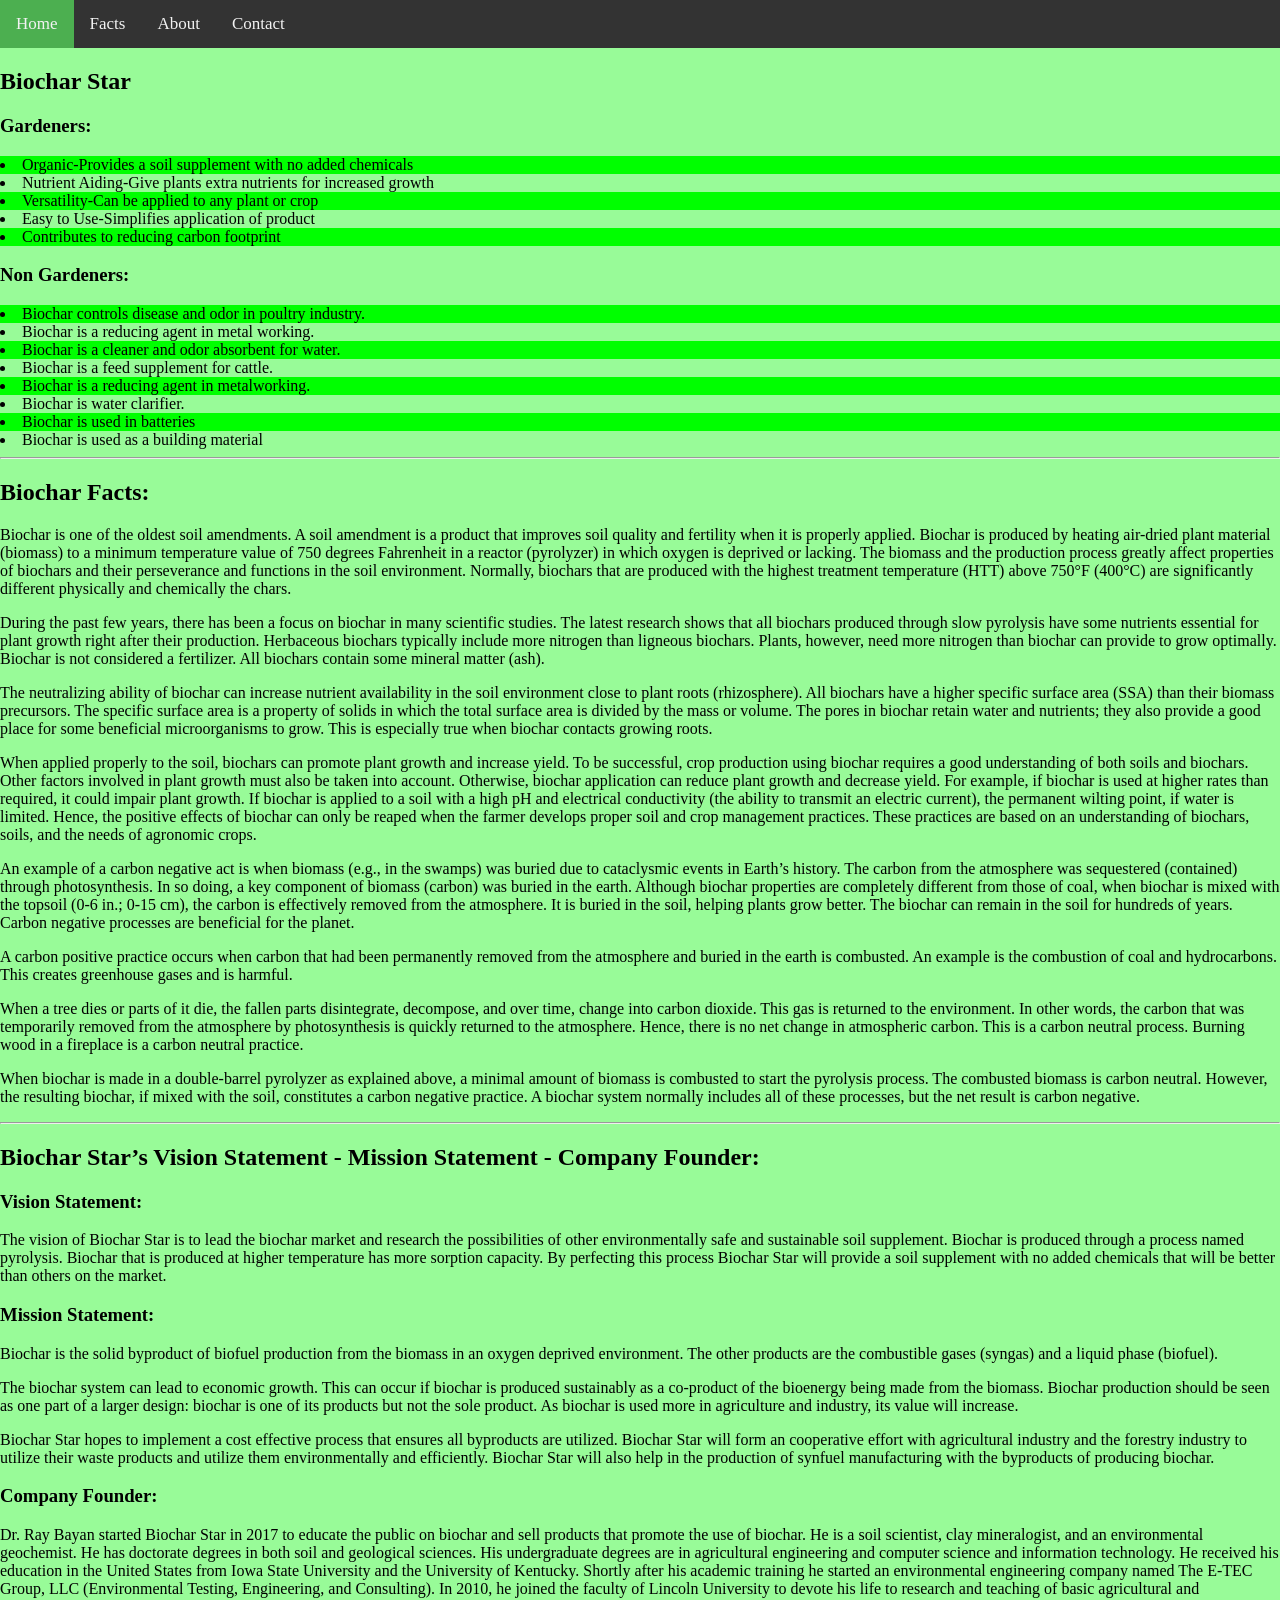
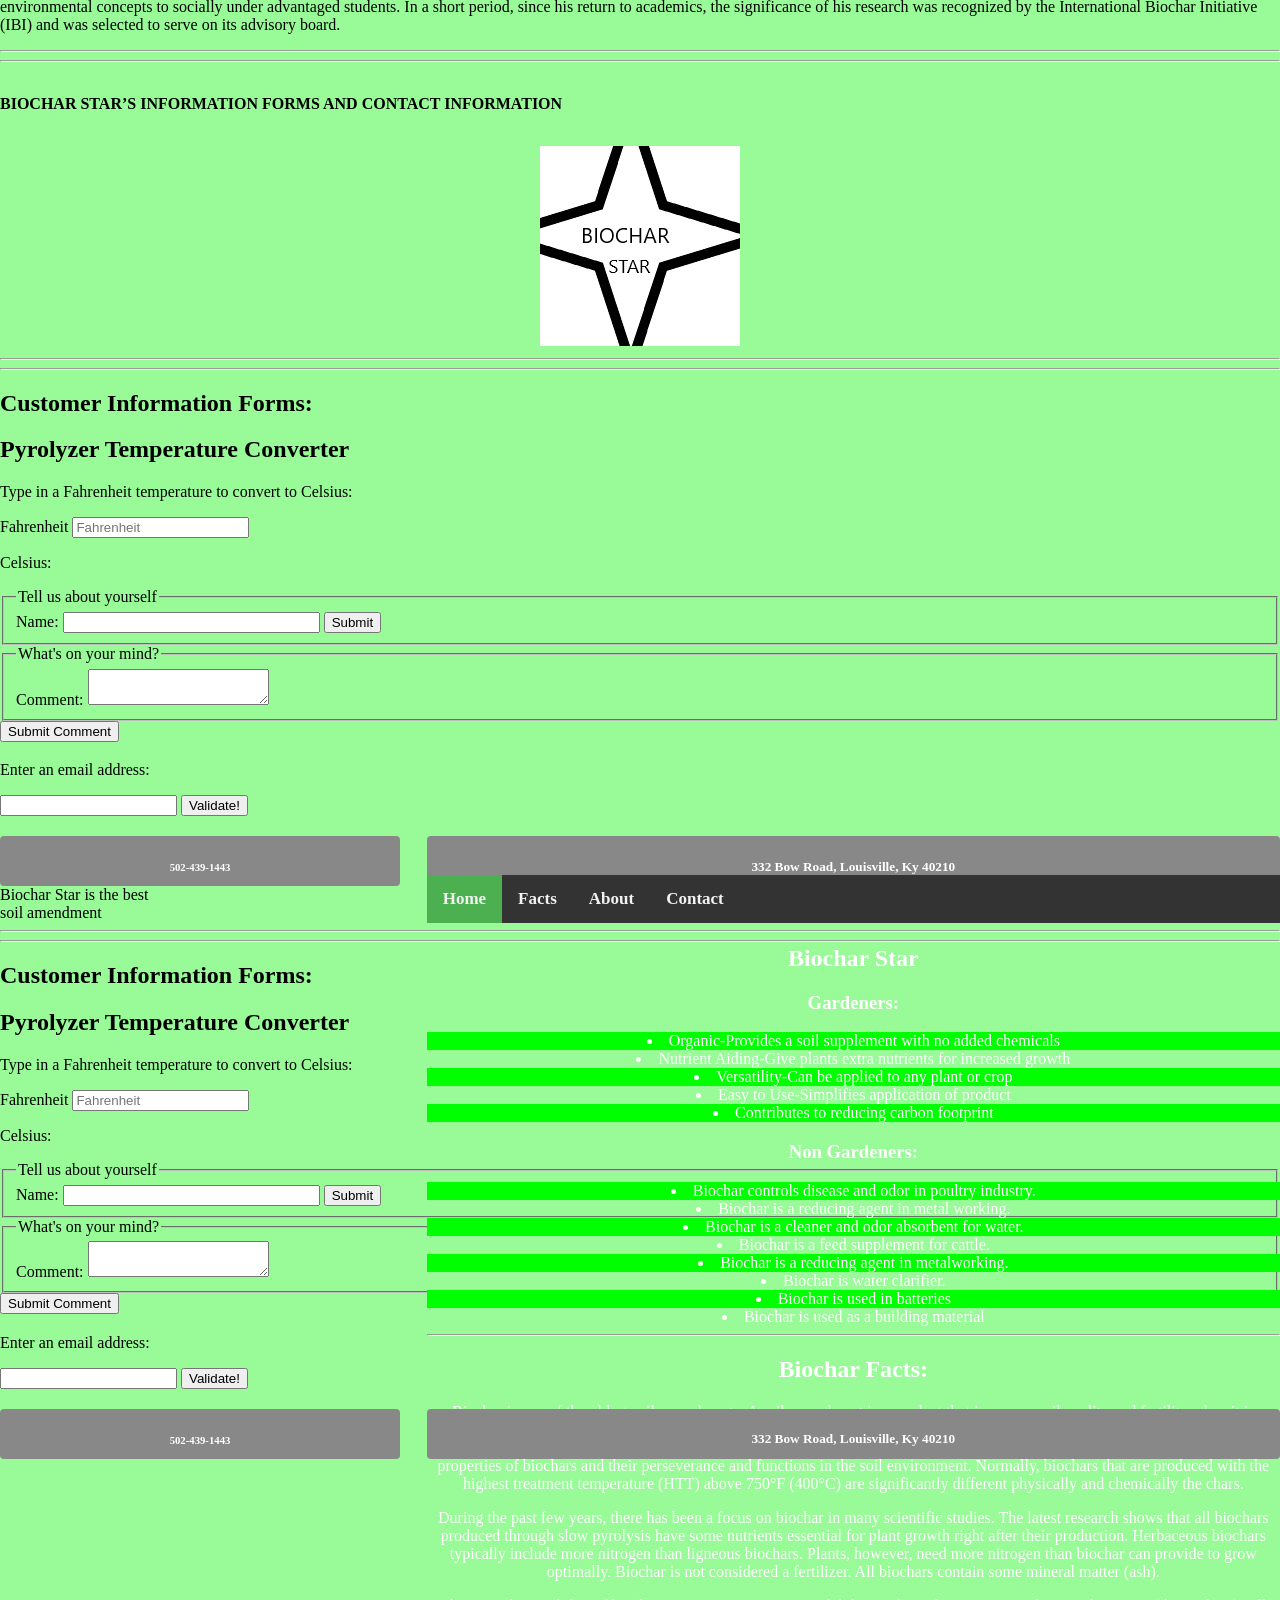
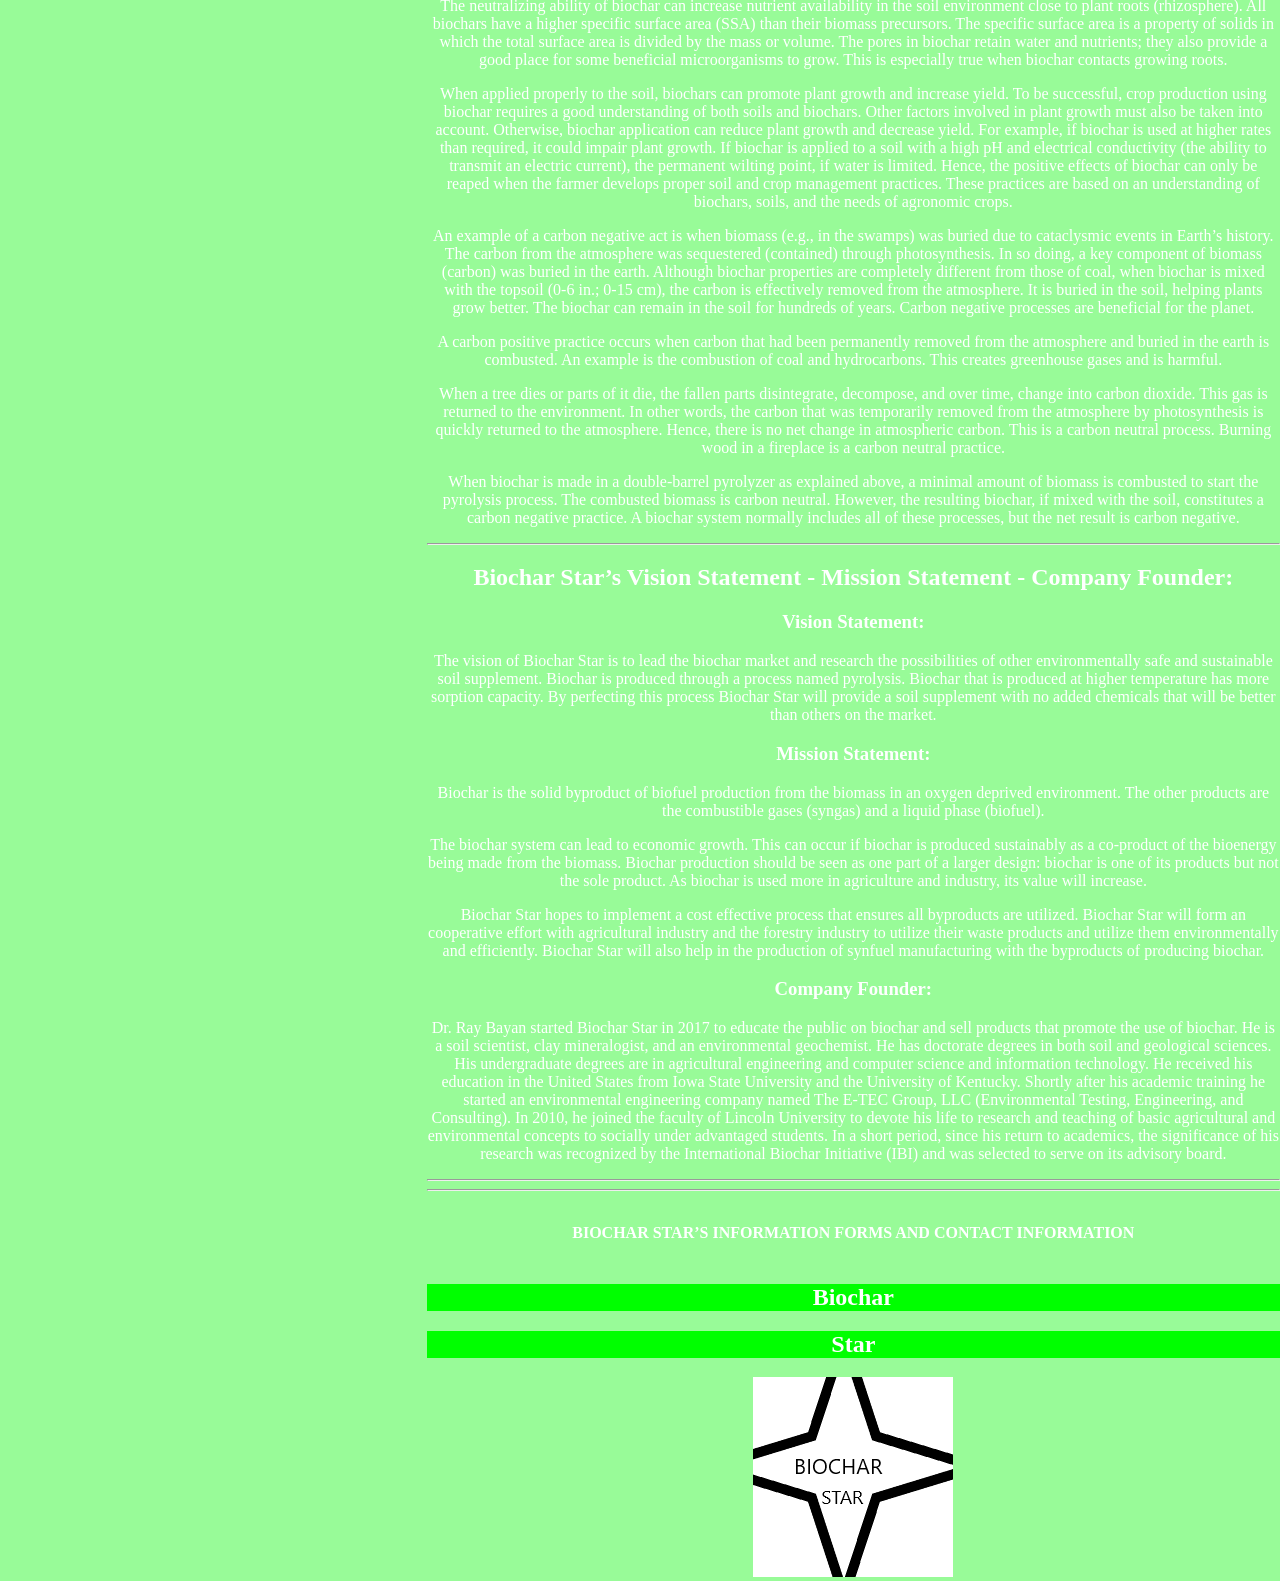
==== index.html @ 2ff05226 "Update index.html" ====
<!DOCTYPE html>
<html>
<!Simple font was selected to meet accessibility guidelines>
    <meta charset="utf-8">
    <meta name="viewport" content="width=device-width, initial-scale=1.0">
  <title>Biochar Star</title>
   <link rel="stylesheet" href="https://use.fontawesome.com/releases/v5.6.3/css/all.css" integrity="sha384-UHRtZLI+pbxtHCWp1t77Bi1L4ZtiqrqD80Kn4Z8NTSRyMA2Fd33n5dQ8lWUE00s/" crossorigin="anonymous">
<link rel="stylesheet" href="css/main.css">
  </head>
 <body>

<!Navgiation bar that is responsive to mobile and desktop>
<div class="topnav" id="myTopnav">
  <a href="#home" class="active">Home</a>
  <a href="#facts">Facts</a>
  <a href="#about">About</a> 
  <a href="#contact">Contact</a><a href="javascript:void(0);" class="icon" onclick="myFunction()">
    <i class="fa fa-bars"></i>
</a>
</div>

  <h2>Biochar Star</h2>
      <h3>Gardeners:</h3>
      <li> Organic-Provides a soil supplement with no added chemicals </li>


      <li> Nutrient Aiding-Give plants extra nutrients for increased growth </li>


      <li> Versatility-Can be applied to any plant or crop </li>


      <li> Easy to Use-Simplifies application of product </li>

      <li>Contributes to reducing carbon footprint </li>

 <h3>Non Gardeners:</h3>
    <li> Biochar controls disease and odor in poultry industry.</li>
    <li>Biochar is a reducing agent in metal working.</li> 
<li>Biochar is a cleaner and odor absorbent for water. </li>


      <li> Biochar is a feed supplement for cattle.</li>


      <li> Biochar is a reducing agent in metalworking. </li>


      <li> Biochar is  water clarifier.  </li>

      <li> Biochar is used in batteries </li>    
  <li> Biochar is used  as a building material </li>


        
    <hr> </hr>
  
        
<h2>Biochar Facts:</h2>

<!My website is an education website so it is more text oriented. Css was used more sparingly in certain parts of the webpage>

<p>Biochar is one of the oldest soil amendments. A soil amendment is a product that improves soil
quality and fertility when it is properly applied. Biochar is produced by heating air-dried plant
material (biomass) to a minimum temperature value of 750 degrees Fahrenheit in a reactor
(pyrolyzer) in which oxygen is deprived or lacking. The biomass and the production process
greatly affect properties of biochars and their perseverance and functions in the soil environment.
Normally, biochars that are produced with the highest treatment temperature (HTT) above 750°F
(400°C) are significantly different physically and chemically the chars.</p>

<p>During the past few years, there has been a focus on biochar in many scientific studies. The latest
research shows that all biochars produced through slow pyrolysis have some nutrients essential
for plant growth right after their production. Herbaceous biochars typically include more
nitrogen than ligneous biochars. Plants, however, need more nitrogen than biochar can provide to
grow optimally. Biochar is not considered a fertilizer. All biochars contain some mineral matter (ash). </p>



<p>The neutralizing ability of biochar can increase nutrient availability in the soil environment close
to plant roots (rhizosphere). All biochars have a higher specific surface area (SSA) than their
biomass precursors. The specific surface area is a property of solids in which the total surface
area is divided by the mass or volume. The pores in biochar retain water and nutrients; they also
provide a good place for some beneficial microorganisms to grow. This is especially true when
biochar contacts growing roots. </p>



<p>When applied properly to the soil, biochars can promote plant growth and increase yield. To be successful, crop production using
biochar requires a good understanding of both soils and biochars. Other factors involved in plant
growth must also be taken into account. Otherwise, biochar application can reduce plant growth
and decrease yield. For example, if biochar is used at higher rates than required, it could impair
plant growth. If biochar is applied to a soil with a high pH and electrical conductivity (the ability
to transmit an electric current), the permanent wilting point,
if water is limited. Hence, the positive effects of biochar can only be reaped when the farmer
develops proper soil and crop management practices. These practices are based on an
understanding of biochars, soils, and the needs of agronomic crops. </p>



<p>An example of a carbon negative act is when biomass (e.g., in the swamps) was buried due to
cataclysmic events in Earth’s history. The carbon from the atmosphere was sequestered
(contained) through photosynthesis. In so doing, a key component of biomass (carbon) was
buried in the earth. Although biochar properties are completely different from those of coal,
when biochar is mixed with the topsoil (0-6 in.; 0-15 cm), the carbon is effectively removed from
the atmosphere. It is buried in the soil, helping plants grow better. The biochar can remain in the
soil for hundreds of years. Carbon negative processes are beneficial for the planet. </p>



<p>A carbon positive practice occurs when carbon that had been permanently removed from the
atmosphere and buried in the earth is combusted. An example is the combustion of coal and
hydrocarbons. This creates greenhouse gases and is harmful. </p>



<p>When a tree dies or parts of it die, the fallen parts disintegrate, decompose, and over time,
change into carbon dioxide. This gas is returned to the environment. In other words, the carbon
that was temporarily removed from the atmosphere by photosynthesis is quickly returned to the
atmosphere. Hence, there is no net change in atmospheric carbon. This is a carbon neutral
process. Burning wood in a fireplace is a carbon neutral practice. </p>


<p> When biochar is made in a double-barrel pyrolyzer as explained above, a minimal amount of biomass is combusted to start
the pyrolysis process. The combusted biomass is carbon neutral. However, the resulting biochar,
if mixed with the soil, constitutes a carbon negative practice. 
A biochar system normally includes all of these processes, but the net result is carbon negative. </p>
<hr> </hr>      
<h2>Biochar Star’s Vision Statement - Mission Statement - Company Founder:</h2>
<p>
<h3>Vision Statement:</h3>
         <p> The vision of Biochar Star is to lead the biochar market and research the possibilities of other environmentally safe and sustainable soil supplement. Biochar is produced through a process named pyrolysis.  Biochar that is produced at higher temperature has more sorption capacity. By perfecting this process Biochar Star will provide a soil supplement with no added chemicals that will be better than others on the market. </p> 

                                      <h3>Mission Statement:</h3>
<p>Biochar is the solid byproduct of biofuel production from the biomass in an oxygen deprived
environment. The other products are the combustible gases (syngas) and a liquid phase (biofuel).
<p>The biochar system can lead to economic growth. This can occur if biochar is produced
sustainably as a co-product of the bioenergy being made from the biomass. Biochar production
should be seen as one part of a larger design: biochar is one of its products but not the sole
product. As biochar is used more in agriculture and industry, its value will increase.  </p>  Biochar Star hopes to implement a cost effective process that ensures all byproducts are utilized.  Biochar Star will form an cooperative effort with agricultural industry and the forestry industry to utilize their waste products and utilize them environmentally and efficiently. Biochar Star will also help in the production of synfuel manufacturing with the byproducts of producing biochar. 
</p>


<h3> Company Founder: </h3>
<p>Dr. Ray Bayan started Biochar Star in
          2017 to educate the public on biochar and sell products that promote the use of biochar.
  He is a soil scientist, clay mineralogist, and an environmental
          geochemist. He has doctorate degrees in both soil and geological sciences. His
          undergraduate degrees are in agricultural engineering and computer science
          and information technology. He received his education in the United States
          from Iowa State University and the University of Kentucky. Shortly after his
          academic training he started an environmental engineering company named
          The E-TEC Group, LLC (Environmental Testing, Engineering, and Consulting). In
          2010, he joined the faculty of Lincoln University to devote his life to research
          and teaching of basic agricultural and environmental concepts to socially under advantaged students.
          In a short period, since his return to academics, the
          significance of his research was recognized by the International Biochar
          Initiative (IBI) and was selected to serve on its advisory board.  </p>
                                                           
<hr> </hr>
<hr></hr>

<!Simple logo was designed in paint specifically to comply with best practices accessibility guidelines >
<h1><strong>BIOCHAR STAR’S INFORMATION FORMS AND CONTACT INFORMATION</strong></h1>

<div class="container"></div>
  <div class="img-container">
    <img src="img/star.png" alt="star" width=”1” height=”1”>
</div>
<hr> </hr>         
<hr> </hr>



<h2>Customer Information Forms:</h2>
      

<! The first temperature form returns the pyrolyzer temperature conversion rate so readers know the temperature ranges for biochar and is done by javascript.>


<title> Pyrolyzer Fahrenheit to Celsius Temperature Converter</title>

<h2>Pyrolyzer Temperature Converter</h2>
<p>Type in a Fahrenheit temperature to convert to Celsius:</p>

<p>
  <label>Fahrenheit</label>
  <input id="inputFahrenheit" type="number" placeholder="Fahrenheit" oninput="temperatureConverter(this.value)" onchange="temperatureConverter(this.value)">
</p>
<p>Celsius: <span id="outputCelcius"></span></p>



      <form>
<!The name form returns a greeting and name and is done javascript>

          <fieldset>
              <legend>Tell us about yourself</legend>
              
<form method="GET">
    Name: <input type="text" size="30" id="myname" onkeydown = "if (event.keyCode == 13)  document.getElementById('mybutton').click()"   />
  <input type="text" style="display: none;" />
  <button type="button" id="mybutton">Submit</button>
</form>
<div id="hellomessage"></div>

        


 <!Email  and comment verification is by jquery >


 </fieldset>

          <fieldset>
              <legend>What's on your mind?</legend>
              <label for="comment">Comment:</label>
              <textarea id="comment"></textarea>
          </fieldset>

          <button type="submit" id="commentSubmit">Submit Comment</button>

          </li>



      </form>
      <script src="https://ajax.googleapis.com/ajax/libs/jquery/2.1.1/jquery.min.js"></script>


      <script>
          
          function commentSubmit() {
              const $result2 = $("#result2");
              $result2.text("");
              $result2.text("Your comment was submitted and is pending approval.");
              $result2.css("color", "green");
              

              return false;
          }

          $("#commentSubmit").on("click", commentSubmit);
      </script>


      <h2 id='result2'></h2>

      <form>
          <p>Enter an email address:</p>
          <input id='email'>
          <button type='submit' id='validate'>Validate!</button>
      </form>

      <h2 id='result'></h2>
      <script>
          function validateEmail(email) {
              const re = /^(([^<>()[\]\\.,;:\s@\"]+(\.[^<>()[\]\\.,;:\s@\"]+)*)|(\".+\"))@((\[[0-9]{1, 3}\.[0-9]{1, 3}\.[0-9]{1, 3}\.[0-9]{1, 3}\])|(([a-zA-Z\-0-9]+\.)+[a-zA-Z]{2,}))$/;
              return re.test(email);
          }

          function validate() {
              const $result = $("#result");
              const email = $("#email").val();
              $result.text("");

              if (validateEmail(email)) {
                  $result.text(email + " is valid :)");
                  $result.css("color", "green");
              } else {
                  if (email == "") {
                      $result.text("Please enter an email.");
                      $result.css("color", "red");
                  }
                  else {
                      $result.text(email + " is not a valid email :(");
                      $result.css("color", "red");
                  }
              }
              return false;
          }

          $("#validate").on("click", validate);
      </script>


<!To meet a class requirement of responsive design(media queries requirement too) of objects/wrappers, I designed the bottom of webpage with object/wrapper with content inside.>

 <div class="wrapper"></div>
  <div class="sidebar">
    <h6>  502-439-1443 </h6></div>
  <div class="content"><h5>332 Bow Road, Louisville, Ky 40210 </h5</div>   
   <script src="js/main.js"></script>       
   </body>
</html>





<!DOCTYPE html>
<html>
<!Simple font was selected to meet accessibility guidelines>
    <meta charset="utf-8">
    <meta name="viewport" content="width=device-width, initial-scale=1.0">
  <title>Biochar Star</title>
   <link rel="stylesheet" href="https://use.fontawesome.com/releases/v5.6.3/css/all.css" integrity="sha384-UHRtZLI+pbxtHCWp1t77Bi1L4ZtiqrqD80Kn4Z8NTSRyMA2Fd33n5dQ8lWUE00s/" crossorigin="anonymous">
<link rel="stylesheet" href="css/final.css">
  </head>
 <body>

<!Navgiation bar that is responsive to mobile and desktop>
<div class="topnav" id="myTopnav">
  <a href="#home" class="active">Home</a>
  <a href="#facts">Facts</a>
  <a href="#about">About</a> 
  <a href="#contact">Contact</a><a href="javascript:void(0);" class="icon" onclick="myFunction()">
    <i class="fa fa-bars"></i>
</a>
</div>

  <h2>Biochar Star</h2>
      <h3>Gardeners:</h3>
      <li> Organic-Provides a soil supplement with no added chemicals </li>


      <li> Nutrient Aiding-Give plants extra nutrients for increased growth </li>


      <li> Versatility-Can be applied to any plant or crop </li>


      <li> Easy to Use-Simplifies application of product </li>

      <li>Contributes to reducing carbon footprint </li>

 <h3>Non Gardeners:</h3>
    <li> Biochar controls disease and odor in poultry industry.</li>
    <li>Biochar is a reducing agent in metal working.</li> 
<li>Biochar is a cleaner and odor absorbent for water. </li>


      <li> Biochar is a feed supplement for cattle.</li>


      <li> Biochar is a reducing agent in metalworking. </li>


      <li> Biochar is  water clarifier.  </li>

      <li> Biochar is used in batteries </li>    
  <li> Biochar is used  as a building material </li>


        
    <hr> </hr>
  
        
<h2>Biochar Facts:</h2>

<!My website is an education website so it is more text oriented. Css was used more sparingly in certain parts of the webpage>

<p>Biochar is one of the oldest soil amendments. A soil amendment is a product that improves soil
quality and fertility when it is properly applied. Biochar is produced by heating air-dried plant
material (biomass) to a minimum temperature value of 750 degrees Fahrenheit in a reactor
(pyrolyzer) in which oxygen is deprived or lacking. The biomass and the production process
greatly affect properties of biochars and their perseverance and functions in the soil environment.
Normally, biochars that are produced with the highest treatment temperature (HTT) above 750°F
(400°C) are significantly different physically and chemically the chars.</p>

<p>During the past few years, there has been a focus on biochar in many scientific studies. The latest
research shows that all biochars produced through slow pyrolysis have some nutrients essential
for plant growth right after their production. Herbaceous biochars typically include more
nitrogen than ligneous biochars. Plants, however, need more nitrogen than biochar can provide to
grow optimally. Biochar is not considered a fertilizer. All biochars contain some mineral matter (ash). </p>



<p>The neutralizing ability of biochar can increase nutrient availability in the soil environment close
to plant roots (rhizosphere). All biochars have a higher specific surface area (SSA) than their
biomass precursors. The specific surface area is a property of solids in which the total surface
area is divided by the mass or volume. The pores in biochar retain water and nutrients; they also
provide a good place for some beneficial microorganisms to grow. This is especially true when
biochar contacts growing roots. </p>



<p>When applied properly to the soil, biochars can promote plant growth and increase yield. To be successful, crop production using
biochar requires a good understanding of both soils and biochars. Other factors involved in plant
growth must also be taken into account. Otherwise, biochar application can reduce plant growth
and decrease yield. For example, if biochar is used at higher rates than required, it could impair
plant growth. If biochar is applied to a soil with a high pH and electrical conductivity (the ability
to transmit an electric current), the permanent wilting point,
if water is limited. Hence, the positive effects of biochar can only be reaped when the farmer
develops proper soil and crop management practices. These practices are based on an
understanding of biochars, soils, and the needs of agronomic crops. </p>



<p>An example of a carbon negative act is when biomass (e.g., in the swamps) was buried due to
cataclysmic events in Earth’s history. The carbon from the atmosphere was sequestered
(contained) through photosynthesis. In so doing, a key component of biomass (carbon) was
buried in the earth. Although biochar properties are completely different from those of coal,
when biochar is mixed with the topsoil (0-6 in.; 0-15 cm), the carbon is effectively removed from
the atmosphere. It is buried in the soil, helping plants grow better. The biochar can remain in the
soil for hundreds of years. Carbon negative processes are beneficial for the planet. </p>



<p>A carbon positive practice occurs when carbon that had been permanently removed from the
atmosphere and buried in the earth is combusted. An example is the combustion of coal and
hydrocarbons. This creates greenhouse gases and is harmful. </p>



<p>When a tree dies or parts of it die, the fallen parts disintegrate, decompose, and over time,
change into carbon dioxide. This gas is returned to the environment. In other words, the carbon
that was temporarily removed from the atmosphere by photosynthesis is quickly returned to the
atmosphere. Hence, there is no net change in atmospheric carbon. This is a carbon neutral
process. Burning wood in a fireplace is a carbon neutral practice. </p>


<p> When biochar is made in a double-barrel pyrolyzer as explained above, a minimal amount of biomass is combusted to start
the pyrolysis process. The combusted biomass is carbon neutral. However, the resulting biochar,
if mixed with the soil, constitutes a carbon negative practice. 
A biochar system normally includes all of these processes, but the net result is carbon negative. </p>
<hr> </hr>      
<h2>Biochar Star’s Vision Statement - Mission Statement - Company Founder:</h2>
<p>
<h3>Vision Statement:</h3>
         <p> The vision of Biochar Star is to lead the biochar market and research the possibilities of other environmentally safe and sustainable soil supplement. Biochar is produced through a process named pyrolysis.  Biochar that is produced at higher temperature has more sorption capacity. By perfecting this process Biochar Star will provide a soil supplement with no added chemicals that will be better than others on the market. </p> 

                                      <h3>Mission Statement:</h3>
<p>Biochar is the solid byproduct of biofuel production from the biomass in an oxygen deprived
environment. The other products are the combustible gases (syngas) and a liquid phase (biofuel).
<p>The biochar system can lead to economic growth. This can occur if biochar is produced
sustainably as a co-product of the bioenergy being made from the biomass. Biochar production
should be seen as one part of a larger design: biochar is one of its products but not the sole
product. As biochar is used more in agriculture and industry, its value will increase.  </p>  Biochar Star hopes to implement a cost effective process that ensures all byproducts are utilized.  Biochar Star will form an cooperative effort with agricultural industry and the forestry industry to utilize their waste products and utilize them environmentally and efficiently. Biochar Star will also help in the production of synfuel manufacturing with the byproducts of producing biochar. 
</p>


<h3> Company Founder: </h3>
Dr. Ray Bayan started Biochar Star in
          2017 to educate the public on biochar and sell products that promote the use of biochar.
  He is a soil scientist, clay mineralogist, and an environmental
          geochemist. He has doctorate degrees in both soil and geological sciences. His
          undergraduate degrees are in agricultural engineering and computer science
          and information technology. He received his education in the United States
          from Iowa State University and the University of Kentucky. Shortly after his
          academic training he started an environmental engineering company named
          The E-TEC Group, LLC (Environmental Testing, Engineering, and Consulting). In
          2010, he joined the faculty of Lincoln University to devote his life to research
          and teaching of basic agricultural and environmental concepts to socially under advantaged students.
          In a short period, since his return to academics, the
          significance of his research was recognized by the International Biochar
          Initiative (IBI) and was selected to serve on its advisory board.  </p>
                                                           
<hr> </hr>
<hr></hr>

<!Simple log was designed in paint specifically to comply with best practices accessibility guidelines >
<h1><strong>BIOCHAR STAR’S INFORMATION FORMS AND CONTACT INFORMATION</strong></h1>
<div class="row">
  <div class="column" style="background-color:lime;">
    <h2>Biochar</h2>
    
  </div>
  <div class="column" style="background-color:lime;">
    <h2>Star</h2>
    
  </div>
 </div>

<div class="container"></div>
  <div class="img-container">
    <img src="img/star.png" alt="star" width=”1” height=”1”>
</div>
</div>


 <div class="box lg">
       Biochar Star is the best 
    </div>
      
    <div class="box md">
        soil amendment 
    </div>
<hr> </hr>         
<hr> </hr>



<h2>Customer Information Forms:</h2>
      

<! The first temperature form returns the pyrolyzer temperature conversion rate so readers know the temperature ranges for biochar and is done by javascript.>


<title> Pyrolyzer Fahrenheit to Celcius Temperature Converter</title>

<h2>Pyrolyzer Temperature Converter</h2>
<p>Type in a Fahrenheit temperature to convert to Celsius:</p>

<p>
  <label>Fahrenheit</label>
  <input id="inputFahrenheit" type="number" placeholder="Fahrenheit" oninput="temperatureConverter(this.value)" onchange="temperatureConverter(this.value)">
</p>
<p>Celsius: <span id="outputCelcius"></span></p>



      <form>
<!The name form returns a greeting and name and is done javascript>

          <fieldset>
              <legend>Tell us about yourself</legend>
              
<form method="GET">
    Name: <input type="text" size="30" id="myname" onkeydown = "if (event.keyCode == 13)  document.getElementById('mybutton').click()"   />
  <input type="text" style="display: none;" />
  <button type="button" id="mybutton">Submit</button>
</form>
<div id="hellomessage"></div>

        


 <!Email  and comment verification is by jquery >


 </fieldset>

          <fieldset>
              <legend>What's on your mind?</legend>
              <label for="comment">Comment:</label>
              <textarea id="comment"></textarea>
          </fieldset>

          <button type="submit" id="commentSubmit">Submit Comment</button>

          </li>



      </form>
      <script src="https://ajax.googleapis.com/ajax/libs/jquery/2.1.1/jquery.min.js"></script>


      <script>
          
          function commentSubmit() {
              const $result2 = $("#result2");
              $result2.text("");
              $result2.text("Your comment was submitted and is pending approval.");
              $result2.css("color", "green");
              

              return false;
          }

          $("#commentSubmit").on("click", commentSubmit);
      </script>


      <h2 id='result2'></h2>

      <form>
          <p>Enter an email address:</p>
          <input id='email'>
          <button type='submit' id='validate'>Validate!</button>
      </form>

      <h2 id='result'></h2>
      <script>
          function validateEmail(email) {
              const re = /^(([^<>()[\]\\.,;:\s@\"]+(\.[^<>()[\]\\.,;:\s@\"]+)*)|(\".+\"))@((\[[0-9]{1, 3}\.[0-9]{1, 3}\.[0-9]{1, 3}\.[0-9]{1, 3}\])|(([a-zA-Z\-0-9]+\.)+[a-zA-Z]{2,}))$/;
              return re.test(email);
          }

          function validate() {
              const $result = $("#result");
              const email = $("#email").val();
              $result.text("");

              if (validateEmail(email)) {
                  $result.text(email + " is valid :)");
                  $result.css("color", "green");
              } else {
                  if (email == "") {
                      $result.text("Please enter an email.");
                      $result.css("color", "red");
                  }
                  else {
                      $result.text(email + " is not a valid email :(");
                      $result.css("color", "red");
                  }
              }
              return false;
          }

          $("#validate").on("click", validate);
      </script>

<!To meet a class requirement of responsive design(media queries requirement too) of objects/wrappers, I designed the bottom of webpage with object/wrapper with content inside.>

 <div class="wrapper"></div>
  <div class="sidebar">
    <h6>  502-439-1443 </h6></div>
  <div class="content"><h5>332 Bow Road, Louisville, Ky 40210 </h5</div>   
   <script src="js/main.js"></script>       
   </body>
</html>
---- css/main.css ----
/* Responsive layout - Css was designed to be responsive on mobile and desktop devices.  Colors primarily gray,charcoal or black to represent biochar color, and green which represents growth.  Simple design implemented which reflects enviornmentally conscious audience.  The navigation bar is designed to change color when hovered over. It also changes from horizontal to vertical on the navigation bar.  The menu bars have to be clicked for this to happen.   */

body {background-color:
  palegreen ;
   margin: 0;
  font-family: Roman;
}

.topnav {
  overflow: hidden;
  background-color: #333;
}

.topnav a {
  float: left;
  display: block;
  color: #f2f2f2;
  text-align: center;
  padding: 14px 16px;
  text-decoration: none;
  font-size: 17px;
}

.topnav a:hover {
  background-color: #ddd;
  color: black;
}

.active {
  background-color: #4CAF50;
  color: white;
}

.topnav .icon {
  display: none;
}


  .topnav.responsive a.icon {
    position: absolute;
    right: 0;
    top: 0;
  }
  .topnav.responsive a {
    float: none;
    display: block;
    text-align: left;
  }
}


.topnav {
  overflow: hidden;
  background-color: #000;
  }



/*to meet class requirement of alternating color change in css*/
li:nth-child(2n) {
background-color: lime;
}


/*Image is centered. It is labelled in compliance with accessibility conformance and loads quickly to meet responsivity*/
.img-container {
text-align: center;
display: block;}



/*
I deliberately did not use footers so I could show  the change of dimensions of wrappers/containers to meet the class requiremnts of objects/wrappers responsive to mobile/desktop dimensions. I put the phone and address of company to just display the responsiveness.  
*/

.wrapper {
  width: 50%;
  margin: 0 auto;
}

.sidebar {
  width: 31.25%;
  margin-right: 2.08334%;
}

.content {
  width: 66.66667%;
}



.sidebar, .content {
  background: #888888;
  height: 50px;
  float: left;
  border-radius: 4px;
  color: #FFF;
  font-family: Roman;
  text-align: center;
}

h1 {
  padding: 22px 0;
  font-size: 1em;
}




    <nav class="clearfix">
      <ul class="clearfix topnav">




/*         MEDIA QUERIES are used to ensure mobile first and that website works on both mobile and desktop devices . Media querires are placed at the end to ensure accessibility to load faster    * /

@media screen and (min-width: 600px) {

  ul.main-nav {float: right;
        width: 60%;
        margin-top: -30px;
        margin-bottom: 30px;}
   

@media screen and (min-width: 1045px) {

    ul.main-nav {
        float: right;
        width: 60%;
        margin-top: -30px;
        margin-bottom: 30px;
    }

/*         MEDIA QUERIES to ensure responsive web experience for viewer    */

@media screen and (max-width: 600px) {
  .topnav a:not(:first-child) {display: none;}
  .topnav a.icon {
    float: right;
    display: block;
  }
}

@media screen and (max-width: 600px) {
  .topnav.responsive {position: relative;}
  .topnav.responsive .icon {
    position: absolute;
    right: 0;
    top: 0;
  }
@media screen and (max-width: 600px) {
  .topnav a:not(:first-child) {display: none;}
  .topnav a.icon {
    float: right;
    display: block;
  }
}

@media screen and (max-width: 600px) {
  .topnav.responsive {position: relative;}
  .topnav.responsive .icon {
    position: absolute;
    right: 0;
    top: 0;
  }
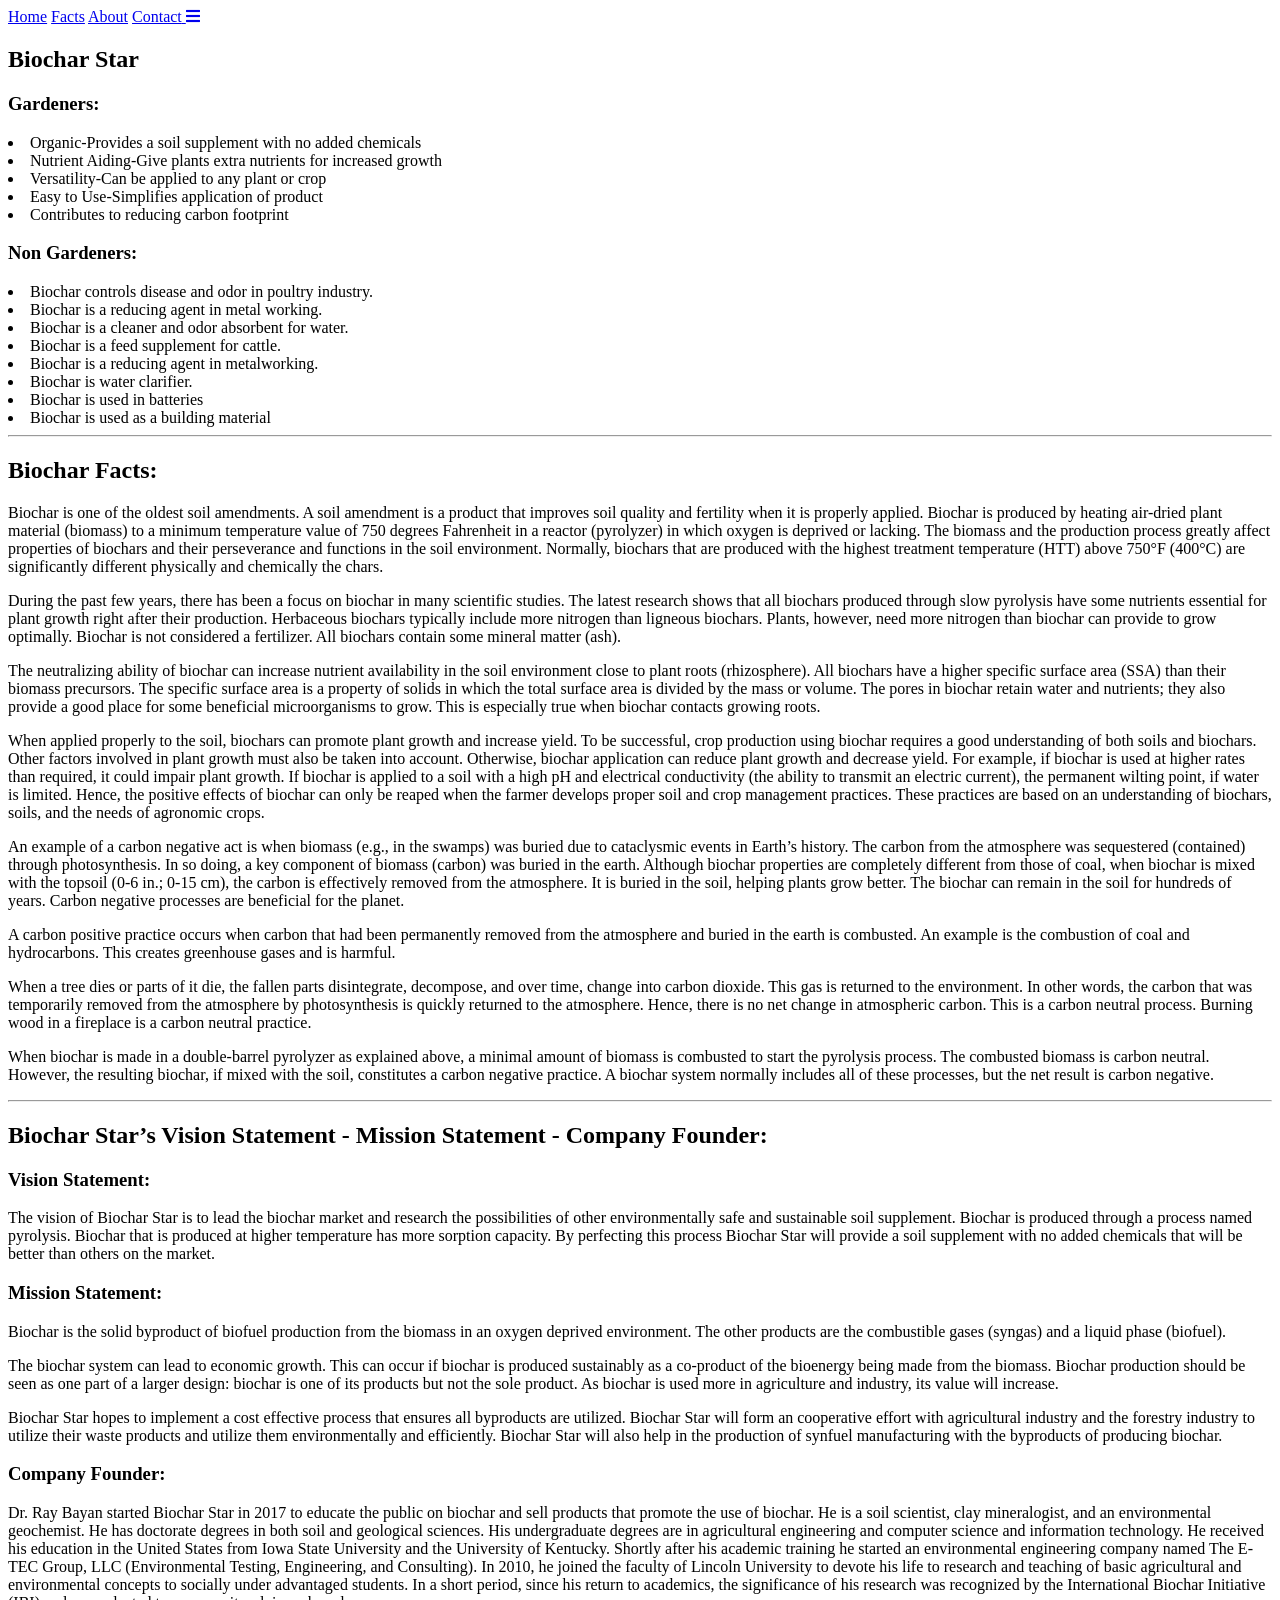
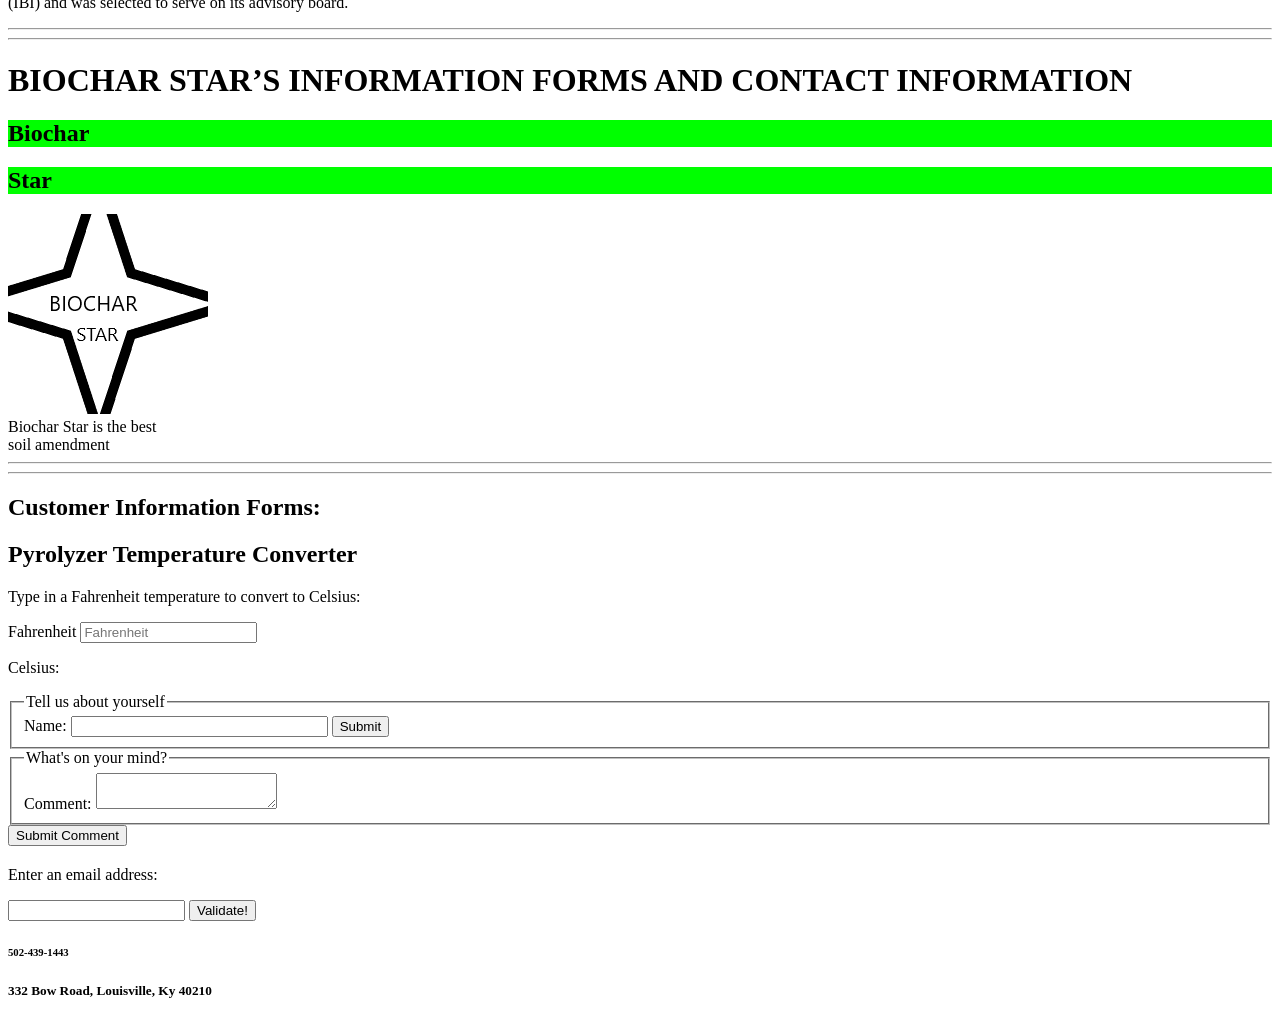
==== commit 4e8fd96e: "Update index.html" ====
--- a/index.html
+++ b/index.html
@@ -1,297 +1,280 @@
-<!DOCTYPE html>
-<html>
-<!Simple font was selected to meet accessibility guidelines>
-    <meta charset="utf-8">
-    <meta name="viewport" content="width=device-width, initial-scale=1.0">
-  <title>Biochar Star</title>
-   <link rel="stylesheet" href="https://use.fontawesome.com/releases/v5.6.3/css/all.css" integrity="sha384-UHRtZLI+pbxtHCWp1t77Bi1L4ZtiqrqD80Kn4Z8NTSRyMA2Fd33n5dQ8lWUE00s/" crossorigin="anonymous">
-<link rel="stylesheet" href="css/main.css">
-  </head>
- <body>
-
-<!Navgiation bar that is responsive to mobile and desktop>
-<div class="topnav" id="myTopnav">
-  <a href="#home" class="active">Home</a>
-  <a href="#facts">Facts</a>
-  <a href="#about">About</a> 
-  <a href="#contact">Contact</a><a href="javascript:void(0);" class="icon" onclick="myFunction()">
-    <i class="fa fa-bars"></i>
-</a>
-</div>
-
-  <h2>Biochar Star</h2>
-      <h3>Gardeners:</h3>
-      <li> Organic-Provides a soil supplement with no added chemicals </li>
-
-
-      <li> Nutrient Aiding-Give plants extra nutrients for increased growth </li>
-
-
-      <li> Versatility-Can be applied to any plant or crop </li>
-
-
-      <li> Easy to Use-Simplifies application of product </li>
-
-      <li>Contributes to reducing carbon footprint </li>
-
- <h3>Non Gardeners:</h3>
-    <li> Biochar controls disease and odor in poultry industry.</li>
-    <li>Biochar is a reducing agent in metal working.</li> 
-<li>Biochar is a cleaner and odor absorbent for water. </li>
-
-
-      <li> Biochar is a feed supplement for cattle.</li>
-
-
-      <li> Biochar is a reducing agent in metalworking. </li>
-
-
-      <li> Biochar is  water clarifier.  </li>
-
-      <li> Biochar is used in batteries </li>    
-  <li> Biochar is used  as a building material </li>
-
-
-        
-    <hr> </hr>
-  
-        
-<h2>Biochar Facts:</h2>
-
-<!My website is an education website so it is more text oriented. Css was used more sparingly in certain parts of the webpage>
-
-<p>Biochar is one of the oldest soil amendments. A soil amendment is a product that improves soil
-quality and fertility when it is properly applied. Biochar is produced by heating air-dried plant
-material (biomass) to a minimum temperature value of 750 degrees Fahrenheit in a reactor
-(pyrolyzer) in which oxygen is deprived or lacking. The biomass and the production process
-greatly affect properties of biochars and their perseverance and functions in the soil environment.
-Normally, biochars that are produced with the highest treatment temperature (HTT) above 750°F
-(400°C) are significantly different physically and chemically the chars.</p>
-
-<p>During the past few years, there has been a focus on biochar in many scientific studies. The latest
-research shows that all biochars produced through slow pyrolysis have some nutrients essential
-for plant growth right after their production. Herbaceous biochars typically include more
-nitrogen than ligneous biochars. Plants, however, need more nitrogen than biochar can provide to
-grow optimally. Biochar is not considered a fertilizer. All biochars contain some mineral matter (ash). </p>
-
-
-
-<p>The neutralizing ability of biochar can increase nutrient availability in the soil environment close
-to plant roots (rhizosphere). All biochars have a higher specific surface area (SSA) than their
-biomass precursors. The specific surface area is a property of solids in which the total surface
-area is divided by the mass or volume. The pores in biochar retain water and nutrients; they also
-provide a good place for some beneficial microorganisms to grow. This is especially true when
-biochar contacts growing roots. </p>
-
-
-
-<p>When applied properly to the soil, biochars can promote plant growth and increase yield. To be successful, crop production using
-biochar requires a good understanding of both soils and biochars. Other factors involved in plant
-growth must also be taken into account. Otherwise, biochar application can reduce plant growth
-and decrease yield. For example, if biochar is used at higher rates than required, it could impair
-plant growth. If biochar is applied to a soil with a high pH and electrical conductivity (the ability
-to transmit an electric current), the permanent wilting point,
-if water is limited. Hence, the positive effects of biochar can only be reaped when the farmer
-develops proper soil and crop management practices. These practices are based on an
-understanding of biochars, soils, and the needs of agronomic crops. </p>
-
-
-
-<p>An example of a carbon negative act is when biomass (e.g., in the swamps) was buried due to
-cataclysmic events in Earth’s history. The carbon from the atmosphere was sequestered
-(contained) through photosynthesis. In so doing, a key component of biomass (carbon) was
-buried in the earth. Although biochar properties are completely different from those of coal,
-when biochar is mixed with the topsoil (0-6 in.; 0-15 cm), the carbon is effectively removed from
-the atmosphere. It is buried in the soil, helping plants grow better. The biochar can remain in the
-soil for hundreds of years. Carbon negative processes are beneficial for the planet. </p>
-
-
-
-<p>A carbon positive practice occurs when carbon that had been permanently removed from the
-atmosphere and buried in the earth is combusted. An example is the combustion of coal and
-hydrocarbons. This creates greenhouse gases and is harmful. </p>
-
-
-
-<p>When a tree dies or parts of it die, the fallen parts disintegrate, decompose, and over time,
-change into carbon dioxide. This gas is returned to the environment. In other words, the carbon
-that was temporarily removed from the atmosphere by photosynthesis is quickly returned to the
-atmosphere. Hence, there is no net change in atmospheric carbon. This is a carbon neutral
-process. Burning wood in a fireplace is a carbon neutral practice. </p>
-
-
-<p> When biochar is made in a double-barrel pyrolyzer as explained above, a minimal amount of biomass is combusted to start
-the pyrolysis process. The combusted biomass is carbon neutral. However, the resulting biochar,
-if mixed with the soil, constitutes a carbon negative practice. 
-A biochar system normally includes all of these processes, but the net result is carbon negative. </p>
-<hr> </hr>      
-<h2>Biochar Star’s Vision Statement - Mission Statement - Company Founder:</h2>
-<p>
-<h3>Vision Statement:</h3>
-         <p> The vision of Biochar Star is to lead the biochar market and research the possibilities of other environmentally safe and sustainable soil supplement. Biochar is produced through a process named pyrolysis.  Biochar that is produced at higher temperature has more sorption capacity. By perfecting this process Biochar Star will provide a soil supplement with no added chemicals that will be better than others on the market. </p> 
-
-                                      <h3>Mission Statement:</h3>
-<p>Biochar is the solid byproduct of biofuel production from the biomass in an oxygen deprived
-environment. The other products are the combustible gases (syngas) and a liquid phase (biofuel).
-<p>The biochar system can lead to economic growth. This can occur if biochar is produced
-sustainably as a co-product of the bioenergy being made from the biomass. Biochar production
-should be seen as one part of a larger design: biochar is one of its products but not the sole
-product. As biochar is used more in agriculture and industry, its value will increase.  </p>  Biochar Star hopes to implement a cost effective process that ensures all byproducts are utilized.  Biochar Star will form an cooperative effort with agricultural industry and the forestry industry to utilize their waste products and utilize them environmentally and efficiently. Biochar Star will also help in the production of synfuel manufacturing with the byproducts of producing biochar. 
-</p>
-
-
-<h3> Company Founder: </h3>
-<p>Dr. Ray Bayan started Biochar Star in
-          2017 to educate the public on biochar and sell products that promote the use of biochar.
-  He is a soil scientist, clay mineralogist, and an environmental
-          geochemist. He has doctorate degrees in both soil and geological sciences. His
-          undergraduate degrees are in agricultural engineering and computer science
-          and information technology. He received his education in the United States
-          from Iowa State University and the University of Kentucky. Shortly after his
-          academic training he started an environmental engineering company named
-          The E-TEC Group, LLC (Environmental Testing, Engineering, and Consulting). In
-          2010, he joined the faculty of Lincoln University to devote his life to research
-          and teaching of basic agricultural and environmental concepts to socially under advantaged students.
-          In a short period, since his return to academics, the
-          significance of his research was recognized by the International Biochar
-          Initiative (IBI) and was selected to serve on its advisory board.  </p>
-                                                           
-<hr> </hr>
-<hr></hr>
-
-<!Simple logo was designed in paint specifically to comply with best practices accessibility guidelines >
-<h1><strong>BIOCHAR STAR’S INFORMATION FORMS AND CONTACT INFORMATION</strong></h1>
-
-<div class="container"></div>
-  <div class="img-container">
-    <img src="img/star.png" alt="star" width=”1” height=”1”>
-</div>
-<hr> </hr>         
-<hr> </hr>
-
-
-
-<h2>Customer Information Forms:</h2>
-      
-
-<! The first temperature form returns the pyrolyzer temperature conversion rate so readers know the temperature ranges for biochar and is done by javascript.>
-
-
-<title> Pyrolyzer Fahrenheit to Celsius Temperature Converter</title>
-
-<h2>Pyrolyzer Temperature Converter</h2>
-<p>Type in a Fahrenheit temperature to convert to Celsius:</p>
-
-<p>
-  <label>Fahrenheit</label>
-  <input id="inputFahrenheit" type="number" placeholder="Fahrenheit" oninput="temperatureConverter(this.value)" onchange="temperatureConverter(this.value)">
-</p>
-<p>Celsius: <span id="outputCelcius"></span></p>
-
-
-
-      <form>
-<!The name form returns a greeting and name and is done javascript>
-
-          <fieldset>
-              <legend>Tell us about yourself</legend>
-              
-<form method="GET">
-    Name: <input type="text" size="30" id="myname" onkeydown = "if (event.keyCode == 13)  document.getElementById('mybutton').click()"   />
-  <input type="text" style="display: none;" />
-  <button type="button" id="mybutton">Submit</button>
-</form>
-<div id="hellomessage"></div>
-
-        
-
-
- <!Email  and comment verification is by jquery >
-
-
- </fieldset>
-
-          <fieldset>
-              <legend>What's on your mind?</legend>
-              <label for="comment">Comment:</label>
-              <textarea id="comment"></textarea>
-          </fieldset>
-
-          <button type="submit" id="commentSubmit">Submit Comment</button>
-
-          </li>
-
-
-
-      </form>
-      <script src="https://ajax.googleapis.com/ajax/libs/jquery/2.1.1/jquery.min.js"></script>
-
-
-      <script>
-          
-          function commentSubmit() {
-              const $result2 = $("#result2");
-              $result2.text("");
-              $result2.text("Your comment was submitted and is pending approval.");
-              $result2.css("color", "green");
-              
-
-              return false;
-          }
-
-          $("#commentSubmit").on("click", commentSubmit);
-      </script>
-
-
-      <h2 id='result2'></h2>
-
-      <form>
-          <p>Enter an email address:</p>
-          <input id='email'>
-          <button type='submit' id='validate'>Validate!</button>
-      </form>
-
-      <h2 id='result'></h2>
-      <script>
-          function validateEmail(email) {
-              const re = /^(([^<>()[\]\\.,;:\s@\"]+(\.[^<>()[\]\\.,;:\s@\"]+)*)|(\".+\"))@((\[[0-9]{1, 3}\.[0-9]{1, 3}\.[0-9]{1, 3}\.[0-9]{1, 3}\])|(([a-zA-Z\-0-9]+\.)+[a-zA-Z]{2,}))$/;
-              return re.test(email);
-          }
-
-          function validate() {
-              const $result = $("#result");
-              const email = $("#email").val();
-              $result.text("");
-
-              if (validateEmail(email)) {
-                  $result.text(email + " is valid :)");
-                  $result.css("color", "green");
-              } else {
-                  if (email == "") {
-                      $result.text("Please enter an email.");
-                      $result.css("color", "red");
-                  }
-                  else {
-                      $result.text(email + " is not a valid email :(");
-                      $result.css("color", "red");
-                  }
-              }
-              return false;
-          }
-
-          $("#validate").on("click", validate);
-      </script>
-
-
-<!To meet a class requirement of responsive design(media queries requirement too) of objects/wrappers, I designed the bottom of webpage with object/wrapper with content inside.>
-
- <div class="wrapper"></div>
-  <div class="sidebar">
-    <h6>  502-439-1443 </h6></div>
-  <div class="content"><h5>332 Bow Road, Louisville, Ky 40210 </h5</div>   
-   <script src="js/main.js"></script>       
-   </body>
-</html>
+
+
+
+
+
+
+
+
+
+
+
+
+
+
+
+
+
+
+
+
+
+
+
+
+
+
+
+
+
+
+
+
+
+
+
+
+
+
+
+
+
+
+
+
+
+
+
+
+
+
+
+
+
+
+
+
+
+
+
+
+
+
+
+
+
+
+
+
+
+
+
+
+
+
+
+
+
+
+
+
+
+
+
+
+
+
+
+
+
+
+
+
+
+
+
+
+
+
+
+
+
+
+
+
+
+
+
+
+
+
+
+
+
+
+
+
+
+
+
+
+
+
+
+
+
+
+
+
+
+
+
+
+
+
+
+
+
+
+
+
+
+
+
+
+
+
+
+
+
+
+
+
+
+
+
+
+
+
+
+
+
+
+
+
+
+
+
+
+
+
+
+
+
+
+
+
+
+
+
+
+
+
+
+
+
+
+
+
+
+
+
+
+
+
+
+
+
+
+
+
+
+
+
+
+
+
+
+
+
+
+
+
+
+
+
+
+
+
+
+
+
+
+
+
+
+
+
+
+
+
+
+
+
+
+
+
+
+
+
+
+
+
+
+
+
+
+
+
+
+
+
+
+
+
+
+
+
+
+
+
+
+
+
+
+
+
+
+
+
+
+
+
+
+
+
+
+
 
 
 
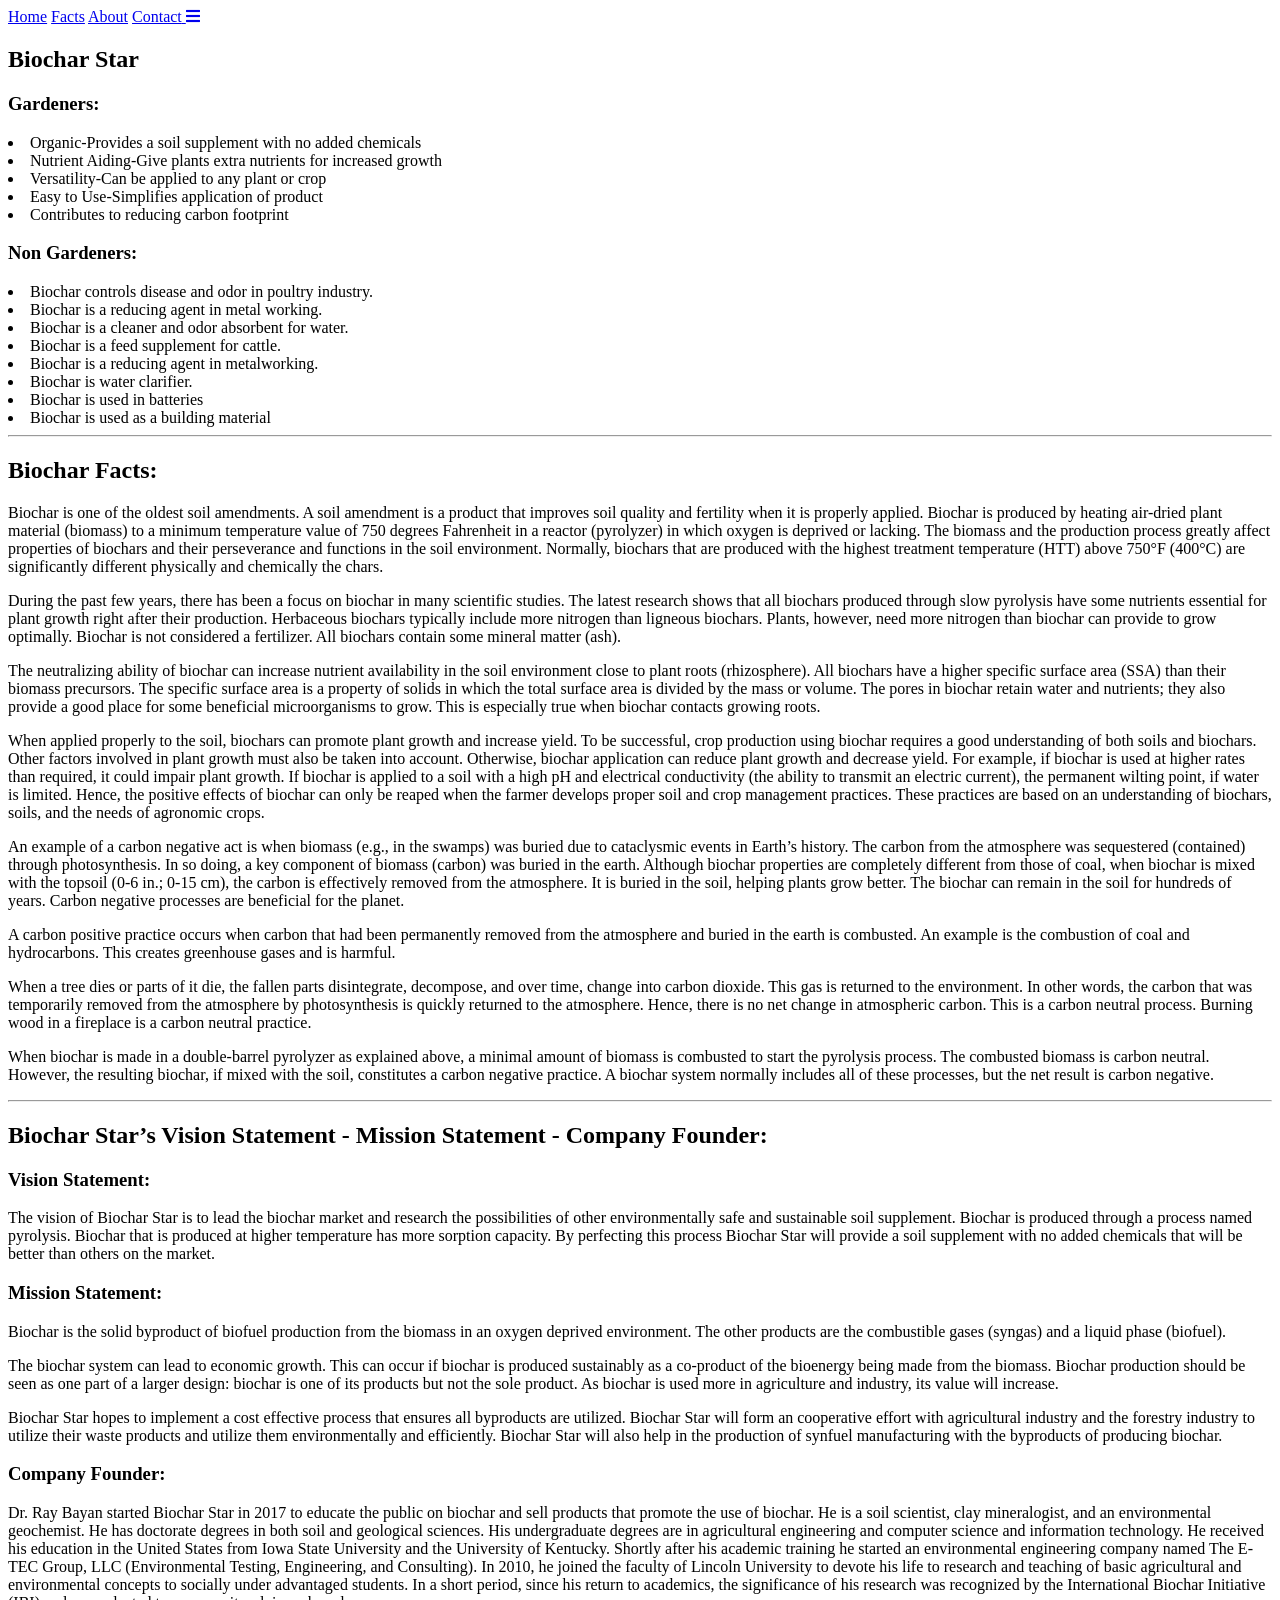
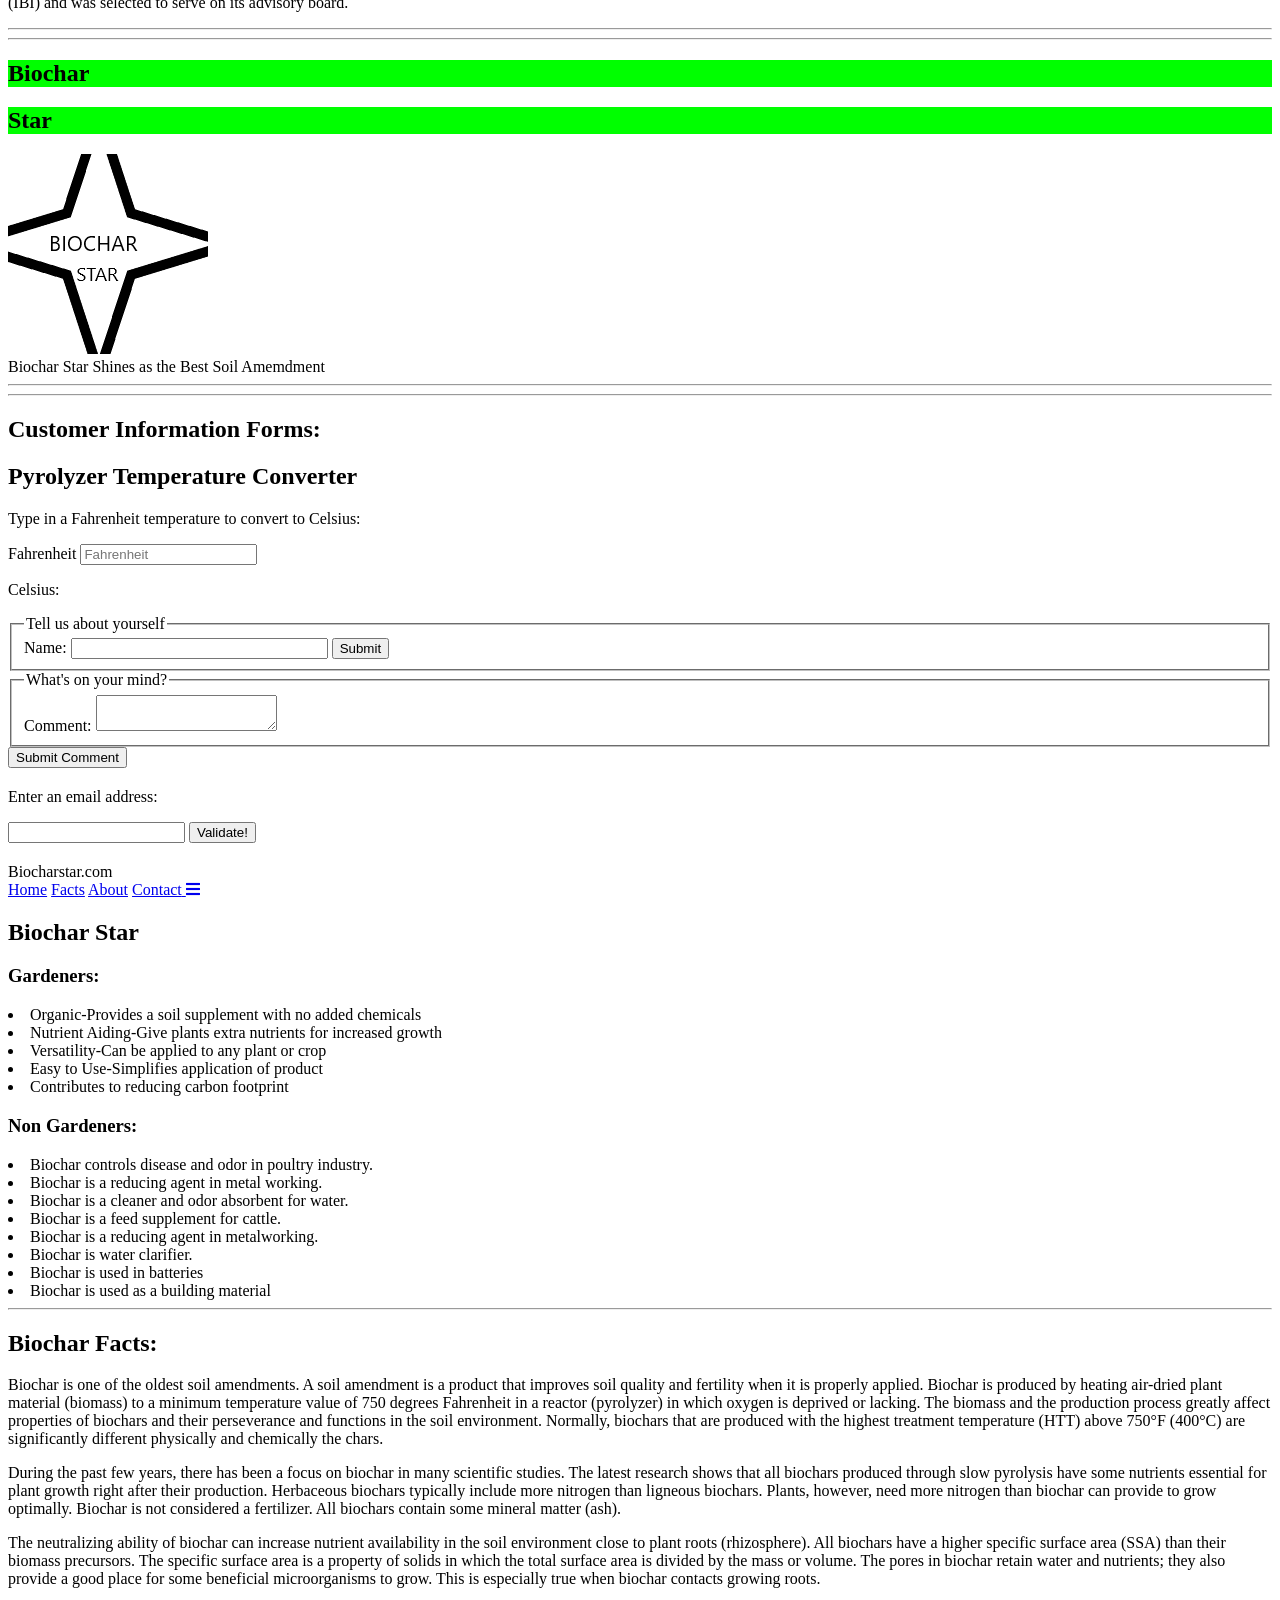
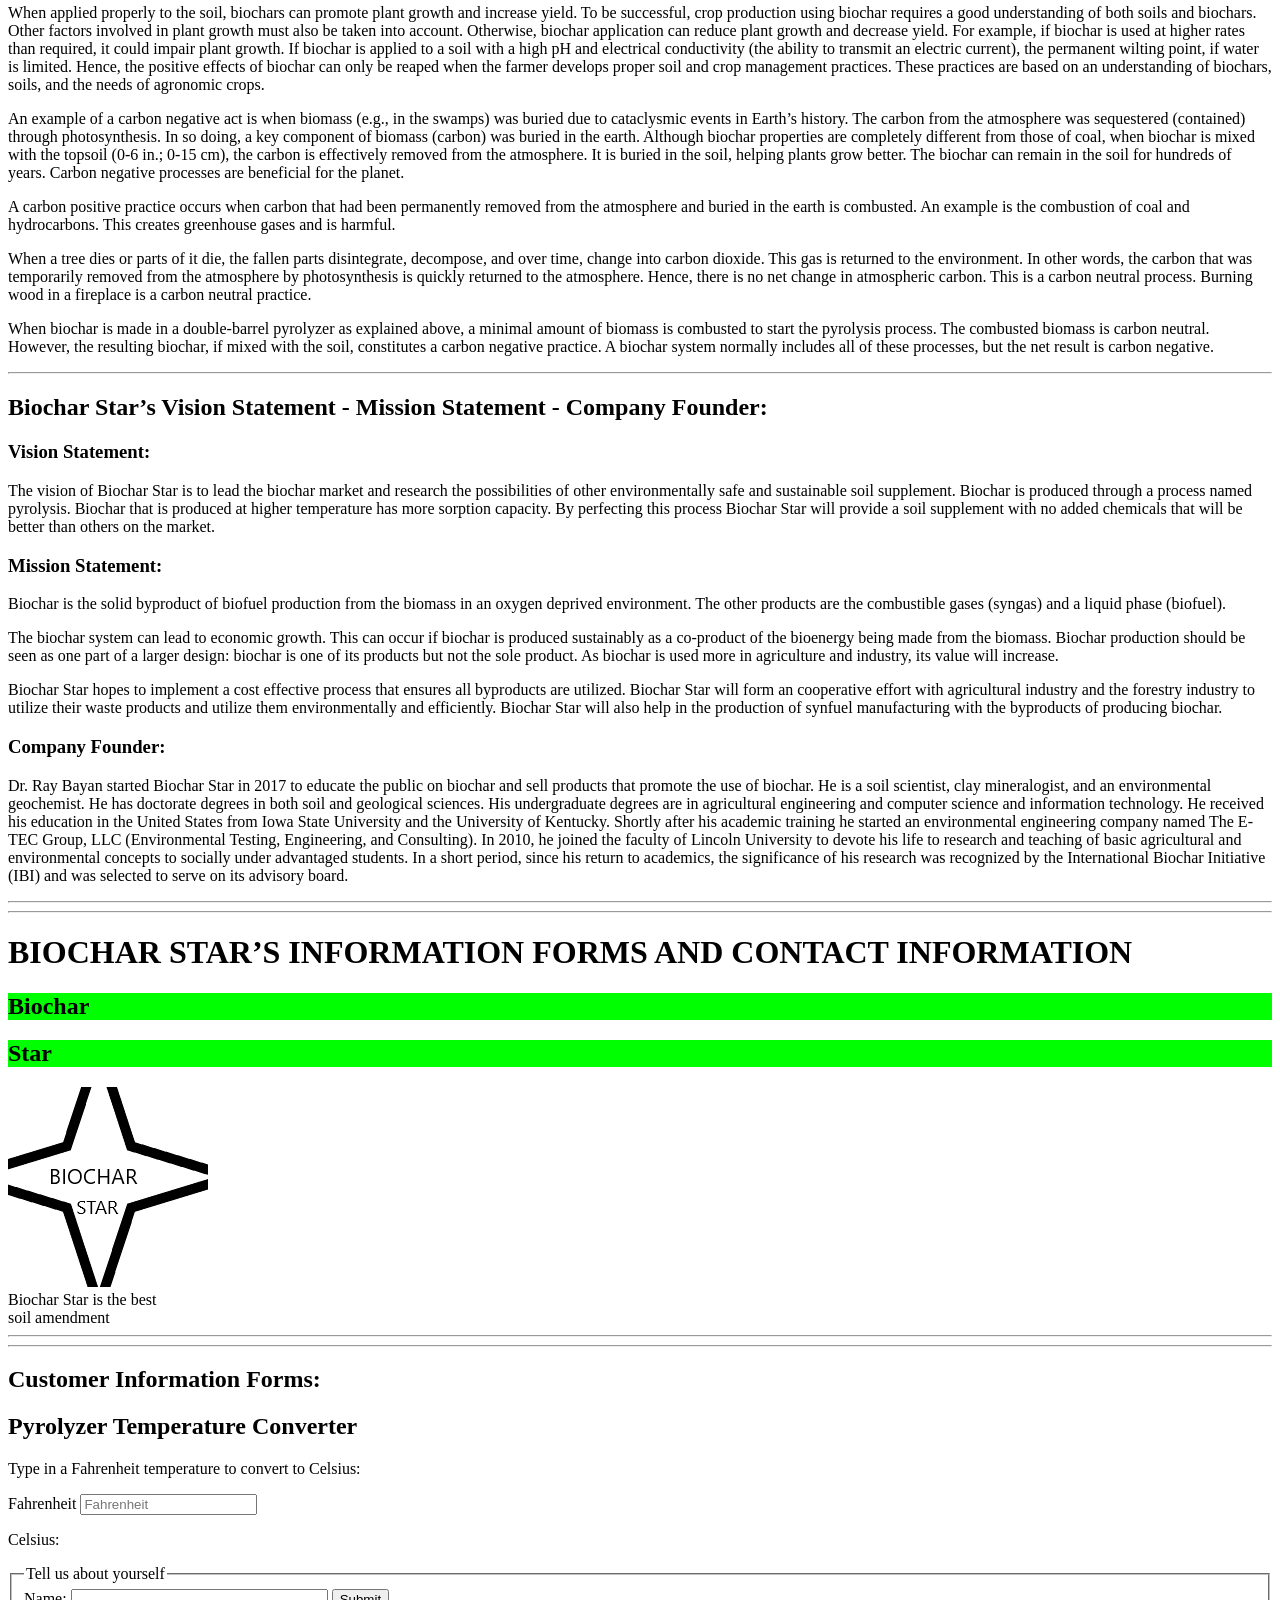
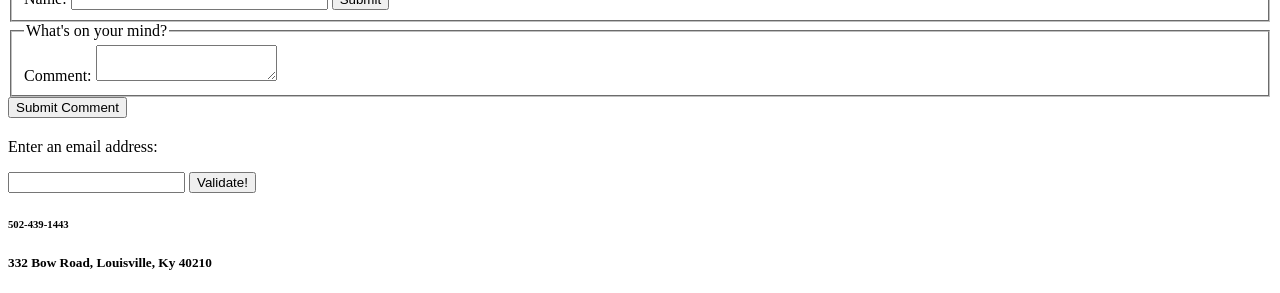
==== commit e6ed3873: "Update index.html" ====
--- a/index.html
+++ b/index.html
@@ -1,284 +1,3 @@
-
-
-
-
-
-
-
-
-
-
-
-
-
-
-
-
-
-
-
-
-
-
-
-
-
-
-
-
-
-
-
-
-
-
-
-
-
-
-
-
-
-
-
-
-
-
-
-
-
-
-
-
-
-
-
-
-
-
-
-
-
-
-
-
-
-
-
-
-
-
-
-
-
-
-
-
-
-
-
-
-
-
-
-
-
-
-
-
-
-
-
-
-
-
-
-
-
-
-
-
-
-
-
-
-
-
-
-
-
-
-
-
-
-
-
-
-
-
-
-
-
-
-
-
-
-
-
-
-
-
-
-
-
-
-
-
-
-
-
-
-
-
-
-
-
-
-
-
-
-
-
-
-
-
-
-
-
-
-
-
-
-
-
-
-
-
-
-
-
-
-
-
-
-
-
-
-
-
-
-
-
-
-
-
-
-
-
-
-
-
-
-
-
-
-
-
-
-
-
-
-
-
-
-
-
-
-
-
-
-
-
-
-
-
-
-
-
-
-
-
-
-
-
-
-
-
-
-
-
-
-
-
-
-
-
-
-
-
-
-
-
-
-
-
-
-
-
-
-
-
-
-
-
-
-
-
-
-
-
-
-
-
-
-
-
-
-
-
-
-
-
-
-
-
-
-
-
-
-
-
-
 
 <!DOCTYPE html>
 <html>
@@ -441,8 +160,8 @@
 <hr> </hr>
 <hr></hr>
 
-<!Simple log was designed in paint specifically to comply with best practices accessibility guidelines >
-<h1><strong>BIOCHAR STAR’S INFORMATION FORMS AND CONTACT INFORMATION</strong></h1>
+
+<!Media query requirement met of changing layout from large to small displays from two columns to blended column.>
 <div class="row">
   <div class="column" style="background-color:lime;">
     <h2>Biochar</h2>
@@ -454,6 +173,8 @@
   </div>
  </div>
 
+
+<!Simple logo was designed in paint specifically to comply with best practices accessibility guidelines of loading quickly and having a label.>
 <div class="container"></div>
   <div class="img-container">
     <img src="img/star.png" alt="star" width=”1” height=”1”>
@@ -461,13 +182,10 @@
 </div>
 
 
- <div class="box lg">
-       Biochar Star is the best 
-    </div>
-      
-    <div class="box md">
-        soil amendment 
-    </div>
+<!Media query requirement met of changing layout from large to small displays to improve user interaction by hiding texts on small screens.>
+ <div class="hide">Biochar Star Shines as the Best Soil Amemdment
+</div> 
+
 <hr> </hr>         
 <hr> </hr>
 
@@ -479,7 +197,7 @@
 <! The first temperature form returns the pyrolyzer temperature conversion rate so readers know the temperature ranges for biochar and is done by javascript.>
 
 
-<title> Pyrolyzer Fahrenheit to Celcius Temperature Converter</title>
+<title> Pyrolyzer Fahrenheit to Celsius Temperature Converter</title>
 
 <h2>Pyrolyzer Temperature Converter</h2>
 <p>Type in a Fahrenheit temperature to convert to Celsius:</p>
@@ -582,6 +300,607 @@
           }
 
           $("#validate").on("click", validate);
+      </script> 
+   <script src="js/final.js"></script>       
+   </body>
+ <div id="footer">Biocharstar.com</div>
+</html>
+
+
+
+
+
+
+
+
+
+
+
+
+
+
+
+
+
+
+
+
+
+
+
+
+
+
+
+
+
+
+
+
+
+
+
+
+
+
+
+
+
+
+
+
+
+
+
+
+
+
+
+
+
+
+
+
+
+
+
+
+
+
+
+
+
+
+
+
+
+
+
+
+
+
+
+
+
+
+
+
+
+
+
+
+
+
+
+
+
+
+
+
+
+
+
+
+
+
+
+
+
+
+
+
+
+
+
+
+
+
+
+
+
+
+
+
+
+
+
+
+
+
+
+
+
+
+
+
+
+
+
+
+
+
+
+
+
+
+
+
+
+
+
+
+
+
+
+
+
+
+
+
+
+
+
+
+
+
+
+
+
+
+
+
+
+
+
+
+
+
+
+
+
+
+
+
+
+
+
+
+
+
+
+
+
+
+
+
+
+
+
+
+
+
+
+
+
+
+
+
+
+
+
+
+
+
+
+
+
+
+
+
+
+
+
+
+
+
+
+
+
+
+
+
+
+
+
+
+
+
+
+
+
+
+
+
+
+
+
+
+
+
+
+
+
+
+
+
+
+
+
+
+
+
+
+
+
+
+
+
+
+
+
+
+
+
+
+
+
+
+
+
+
+
+
+
+
+
+
+
+
+
+
+
+
+
+
+
+
+
+
+
+
+
+<!DOCTYPE html>
+<html>
+<!Simple font was selected to meet accessibility guidelines>
+    <meta charset="utf-8">
+    <meta name="viewport" content="width=device-width, initial-scale=1.0">
+  <title>Biochar Star</title>
+   <link rel="stylesheet" href="https://use.fontawesome.com/releases/v5.6.3/css/all.css" integrity="sha384-UHRtZLI+pbxtHCWp1t77Bi1L4ZtiqrqD80Kn4Z8NTSRyMA2Fd33n5dQ8lWUE00s/" crossorigin="anonymous">
+<link rel="stylesheet" href="css/final.css">
+  </head>
+ <body>
+
+<!Navgiation bar that is responsive to mobile and desktop>
+<div class="topnav" id="myTopnav">
+  <a href="#home" class="active">Home</a>
+  <a href="#facts">Facts</a>
+  <a href="#about">About</a> 
+  <a href="#contact">Contact</a><a href="javascript:void(0);" class="icon" onclick="myFunction()">
+    <i class="fa fa-bars"></i>
+</a>
+</div>
+
+  <h2>Biochar Star</h2>
+      <h3>Gardeners:</h3>
+      <li> Organic-Provides a soil supplement with no added chemicals </li>
+
+
+      <li> Nutrient Aiding-Give plants extra nutrients for increased growth </li>
+
+
+      <li> Versatility-Can be applied to any plant or crop </li>
+
+
+      <li> Easy to Use-Simplifies application of product </li>
+
+      <li>Contributes to reducing carbon footprint </li>
+
+ <h3>Non Gardeners:</h3>
+    <li> Biochar controls disease and odor in poultry industry.</li>
+    <li>Biochar is a reducing agent in metal working.</li> 
+<li>Biochar is a cleaner and odor absorbent for water. </li>
+
+
+      <li> Biochar is a feed supplement for cattle.</li>
+
+
+      <li> Biochar is a reducing agent in metalworking. </li>
+
+
+      <li> Biochar is  water clarifier.  </li>
+
+      <li> Biochar is used in batteries </li>    
+  <li> Biochar is used  as a building material </li>
+
+
+        
+    <hr> </hr>
+  
+        
+<h2>Biochar Facts:</h2>
+
+<!My website is an education website so it is more text oriented. Css was used more sparingly in certain parts of the webpage>
+
+<p>Biochar is one of the oldest soil amendments. A soil amendment is a product that improves soil
+quality and fertility when it is properly applied. Biochar is produced by heating air-dried plant
+material (biomass) to a minimum temperature value of 750 degrees Fahrenheit in a reactor
+(pyrolyzer) in which oxygen is deprived or lacking. The biomass and the production process
+greatly affect properties of biochars and their perseverance and functions in the soil environment.
+Normally, biochars that are produced with the highest treatment temperature (HTT) above 750°F
+(400°C) are significantly different physically and chemically the chars.</p>
+
+<p>During the past few years, there has been a focus on biochar in many scientific studies. The latest
+research shows that all biochars produced through slow pyrolysis have some nutrients essential
+for plant growth right after their production. Herbaceous biochars typically include more
+nitrogen than ligneous biochars. Plants, however, need more nitrogen than biochar can provide to
+grow optimally. Biochar is not considered a fertilizer. All biochars contain some mineral matter (ash). </p>
+
+
+
+<p>The neutralizing ability of biochar can increase nutrient availability in the soil environment close
+to plant roots (rhizosphere). All biochars have a higher specific surface area (SSA) than their
+biomass precursors. The specific surface area is a property of solids in which the total surface
+area is divided by the mass or volume. The pores in biochar retain water and nutrients; they also
+provide a good place for some beneficial microorganisms to grow. This is especially true when
+biochar contacts growing roots. </p>
+
+
+
+<p>When applied properly to the soil, biochars can promote plant growth and increase yield. To be successful, crop production using
+biochar requires a good understanding of both soils and biochars. Other factors involved in plant
+growth must also be taken into account. Otherwise, biochar application can reduce plant growth
+and decrease yield. For example, if biochar is used at higher rates than required, it could impair
+plant growth. If biochar is applied to a soil with a high pH and electrical conductivity (the ability
+to transmit an electric current), the permanent wilting point,
+if water is limited. Hence, the positive effects of biochar can only be reaped when the farmer
+develops proper soil and crop management practices. These practices are based on an
+understanding of biochars, soils, and the needs of agronomic crops. </p>
+
+
+
+<p>An example of a carbon negative act is when biomass (e.g., in the swamps) was buried due to
+cataclysmic events in Earth’s history. The carbon from the atmosphere was sequestered
+(contained) through photosynthesis. In so doing, a key component of biomass (carbon) was
+buried in the earth. Although biochar properties are completely different from those of coal,
+when biochar is mixed with the topsoil (0-6 in.; 0-15 cm), the carbon is effectively removed from
+the atmosphere. It is buried in the soil, helping plants grow better. The biochar can remain in the
+soil for hundreds of years. Carbon negative processes are beneficial for the planet. </p>
+
+
+
+<p>A carbon positive practice occurs when carbon that had been permanently removed from the
+atmosphere and buried in the earth is combusted. An example is the combustion of coal and
+hydrocarbons. This creates greenhouse gases and is harmful. </p>
+
+
+
+<p>When a tree dies or parts of it die, the fallen parts disintegrate, decompose, and over time,
+change into carbon dioxide. This gas is returned to the environment. In other words, the carbon
+that was temporarily removed from the atmosphere by photosynthesis is quickly returned to the
+atmosphere. Hence, there is no net change in atmospheric carbon. This is a carbon neutral
+process. Burning wood in a fireplace is a carbon neutral practice. </p>
+
+
+<p> When biochar is made in a double-barrel pyrolyzer as explained above, a minimal amount of biomass is combusted to start
+the pyrolysis process. The combusted biomass is carbon neutral. However, the resulting biochar,
+if mixed with the soil, constitutes a carbon negative practice. 
+A biochar system normally includes all of these processes, but the net result is carbon negative. </p>
+<hr> </hr>      
+<h2>Biochar Star’s Vision Statement - Mission Statement - Company Founder:</h2>
+<p>
+<h3>Vision Statement:</h3>
+         <p> The vision of Biochar Star is to lead the biochar market and research the possibilities of other environmentally safe and sustainable soil supplement. Biochar is produced through a process named pyrolysis.  Biochar that is produced at higher temperature has more sorption capacity. By perfecting this process Biochar Star will provide a soil supplement with no added chemicals that will be better than others on the market. </p> 
+
+                                      <h3>Mission Statement:</h3>
+<p>Biochar is the solid byproduct of biofuel production from the biomass in an oxygen deprived
+environment. The other products are the combustible gases (syngas) and a liquid phase (biofuel).
+<p>The biochar system can lead to economic growth. This can occur if biochar is produced
+sustainably as a co-product of the bioenergy being made from the biomass. Biochar production
+should be seen as one part of a larger design: biochar is one of its products but not the sole
+product. As biochar is used more in agriculture and industry, its value will increase.  </p>  Biochar Star hopes to implement a cost effective process that ensures all byproducts are utilized.  Biochar Star will form an cooperative effort with agricultural industry and the forestry industry to utilize their waste products and utilize them environmentally and efficiently. Biochar Star will also help in the production of synfuel manufacturing with the byproducts of producing biochar. 
+</p>
+
+
+<h3> Company Founder: </h3>
+Dr. Ray Bayan started Biochar Star in
+          2017 to educate the public on biochar and sell products that promote the use of biochar.
+  He is a soil scientist, clay mineralogist, and an environmental
+          geochemist. He has doctorate degrees in both soil and geological sciences. His
+          undergraduate degrees are in agricultural engineering and computer science
+          and information technology. He received his education in the United States
+          from Iowa State University and the University of Kentucky. Shortly after his
+          academic training he started an environmental engineering company named
+          The E-TEC Group, LLC (Environmental Testing, Engineering, and Consulting). In
+          2010, he joined the faculty of Lincoln University to devote his life to research
+          and teaching of basic agricultural and environmental concepts to socially under advantaged students.
+          In a short period, since his return to academics, the
+          significance of his research was recognized by the International Biochar
+          Initiative (IBI) and was selected to serve on its advisory board.  </p>
+                                                           
+<hr> </hr>
+<hr></hr>
+
+<!Simple log was designed in paint specifically to comply with best practices accessibility guidelines >
+<h1><strong>BIOCHAR STAR’S INFORMATION FORMS AND CONTACT INFORMATION</strong></h1>
+<div class="row">
+  <div class="column" style="background-color:lime;">
+    <h2>Biochar</h2>
+    
+  </div>
+  <div class="column" style="background-color:lime;">
+    <h2>Star</h2>
+    
+  </div>
+ </div>
+
+<div class="container"></div>
+  <div class="img-container">
+    <img src="img/star.png" alt="star" width=”1” height=”1”>
+</div>
+</div>
+
+
+ <div class="box lg">
+       Biochar Star is the best 
+    </div>
+      
+    <div class="box md">
+        soil amendment 
+    </div>
+<hr> </hr>         
+<hr> </hr>
+
+
+
+<h2>Customer Information Forms:</h2>
+      
+
+<! The first temperature form returns the pyrolyzer temperature conversion rate so readers know the temperature ranges for biochar and is done by javascript.>
+
+
+<title> Pyrolyzer Fahrenheit to Celcius Temperature Converter</title>
+
+<h2>Pyrolyzer Temperature Converter</h2>
+<p>Type in a Fahrenheit temperature to convert to Celsius:</p>
+
+<p>
+  <label>Fahrenheit</label>
+  <input id="inputFahrenheit" type="number" placeholder="Fahrenheit" oninput="temperatureConverter(this.value)" onchange="temperatureConverter(this.value)">
+</p>
+<p>Celsius: <span id="outputCelcius"></span></p>
+
+
+
+      <form>
+<!The name form returns a greeting and name and is done javascript>
+
+          <fieldset>
+              <legend>Tell us about yourself</legend>
+              
+<form method="GET">
+    Name: <input type="text" size="30" id="myname" onkeydown = "if (event.keyCode == 13)  document.getElementById('mybutton').click()"   />
+  <input type="text" style="display: none;" />
+  <button type="button" id="mybutton">Submit</button>
+</form>
+<div id="hellomessage"></div>
+
+        
+
+
+ <!Email  and comment verification is by jquery >
+
+
+ </fieldset>
+
+          <fieldset>
+              <legend>What's on your mind?</legend>
+              <label for="comment">Comment:</label>
+              <textarea id="comment"></textarea>
+          </fieldset>
+
+          <button type="submit" id="commentSubmit">Submit Comment</button>
+
+          </li>
+
+
+
+      </form>
+      <script src="https://ajax.googleapis.com/ajax/libs/jquery/2.1.1/jquery.min.js"></script>
+
+
+      <script>
+          
+          function commentSubmit() {
+              const $result2 = $("#result2");
+              $result2.text("");
+              $result2.text("Your comment was submitted and is pending approval.");
+              $result2.css("color", "green");
+              
+
+              return false;
+          }
+
+          $("#commentSubmit").on("click", commentSubmit);
+      </script>
+
+
+      <h2 id='result2'></h2>
+
+      <form>
+          <p>Enter an email address:</p>
+          <input id='email'>
+          <button type='submit' id='validate'>Validate!</button>
+      </form>
+
+      <h2 id='result'></h2>
+      <script>
+          function validateEmail(email) {
+              const re = /^(([^<>()[\]\\.,;:\s@\"]+(\.[^<>()[\]\\.,;:\s@\"]+)*)|(\".+\"))@((\[[0-9]{1, 3}\.[0-9]{1, 3}\.[0-9]{1, 3}\.[0-9]{1, 3}\])|(([a-zA-Z\-0-9]+\.)+[a-zA-Z]{2,}))$/;
+              return re.test(email);
+          }
+
+          function validate() {
+              const $result = $("#result");
+              const email = $("#email").val();
+              $result.text("");
+
+              if (validateEmail(email)) {
+                  $result.text(email + " is valid :)");
+                  $result.css("color", "green");
+              } else {
+                  if (email == "") {
+                      $result.text("Please enter an email.");
+                      $result.css("color", "red");
+                  }
+                  else {
+                      $result.text(email + " is not a valid email :(");
+                      $result.css("color", "red");
+                  }
+              }
+              return false;
+          }
+
+          $("#validate").on("click", validate);
       </script>
 
 <!To meet a class requirement of responsive design(media queries requirement too) of objects/wrappers, I designed the bottom of webpage with object/wrapper with content inside.>
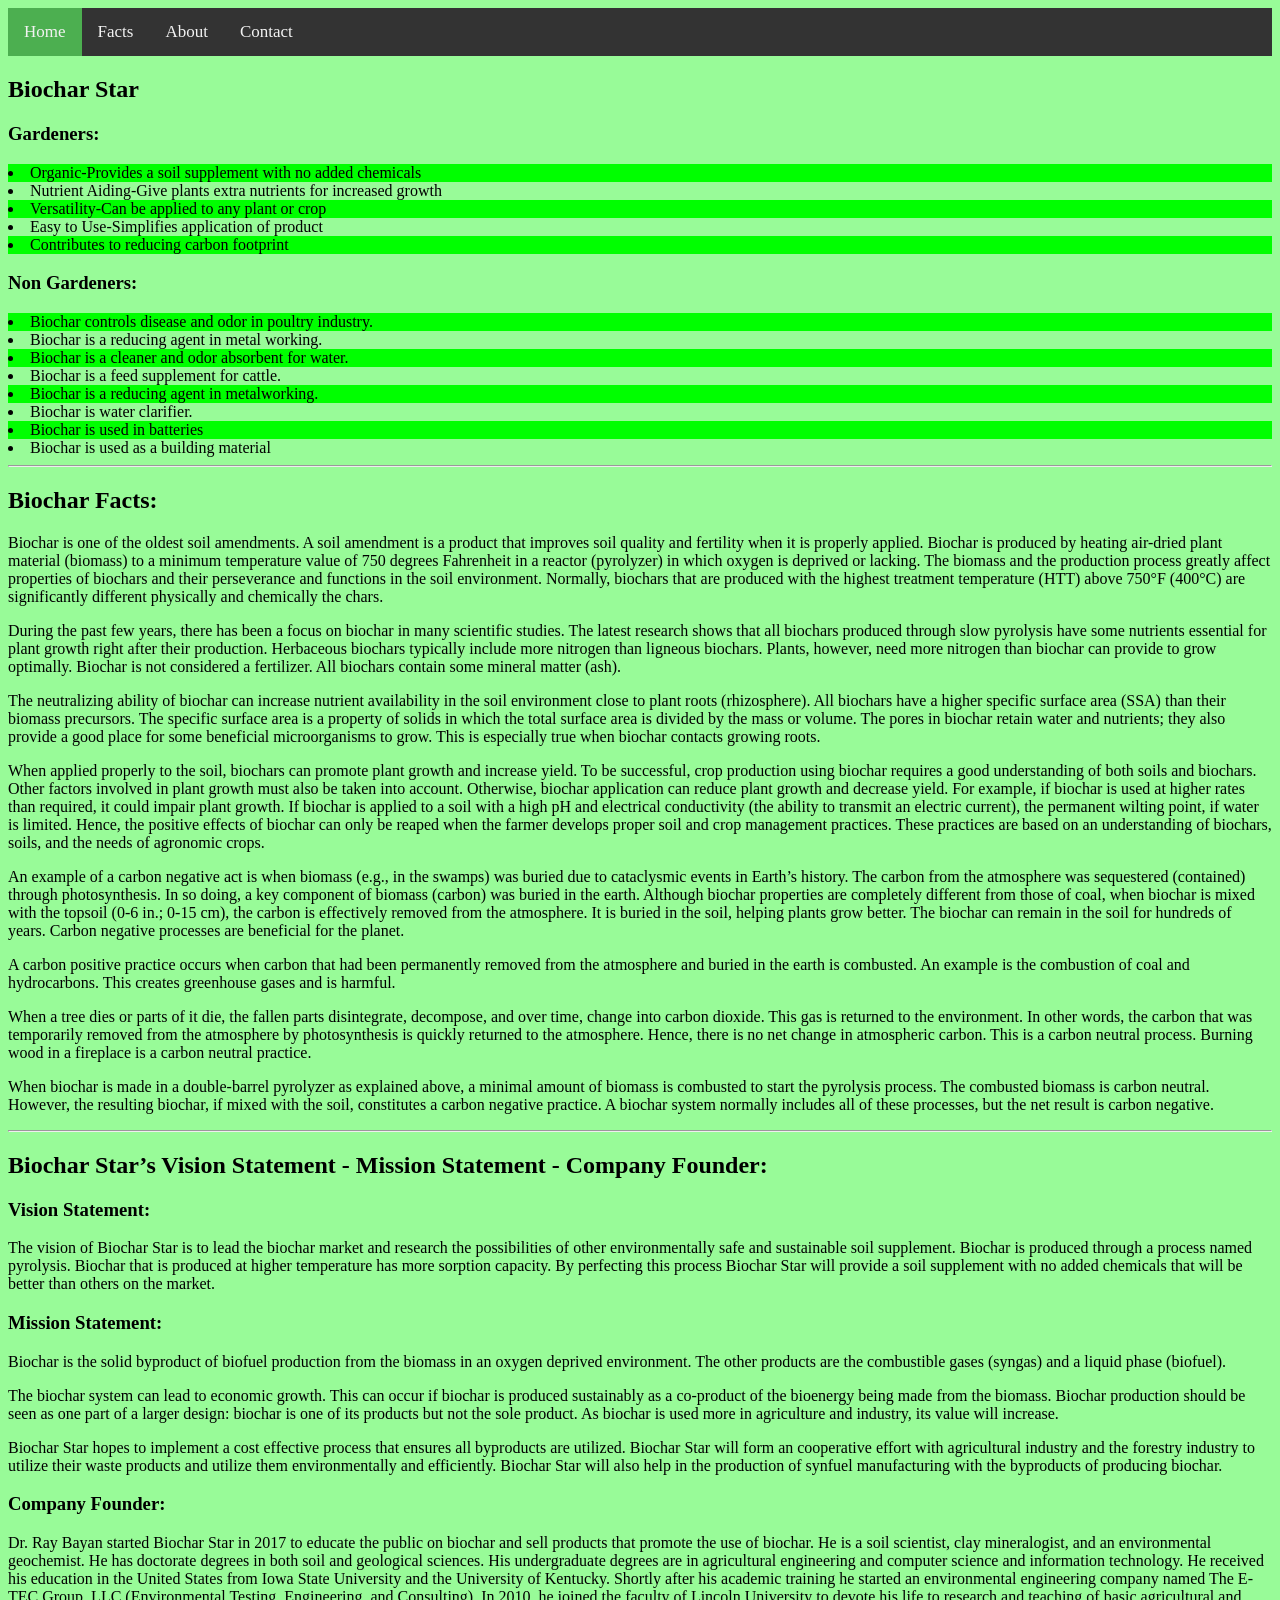
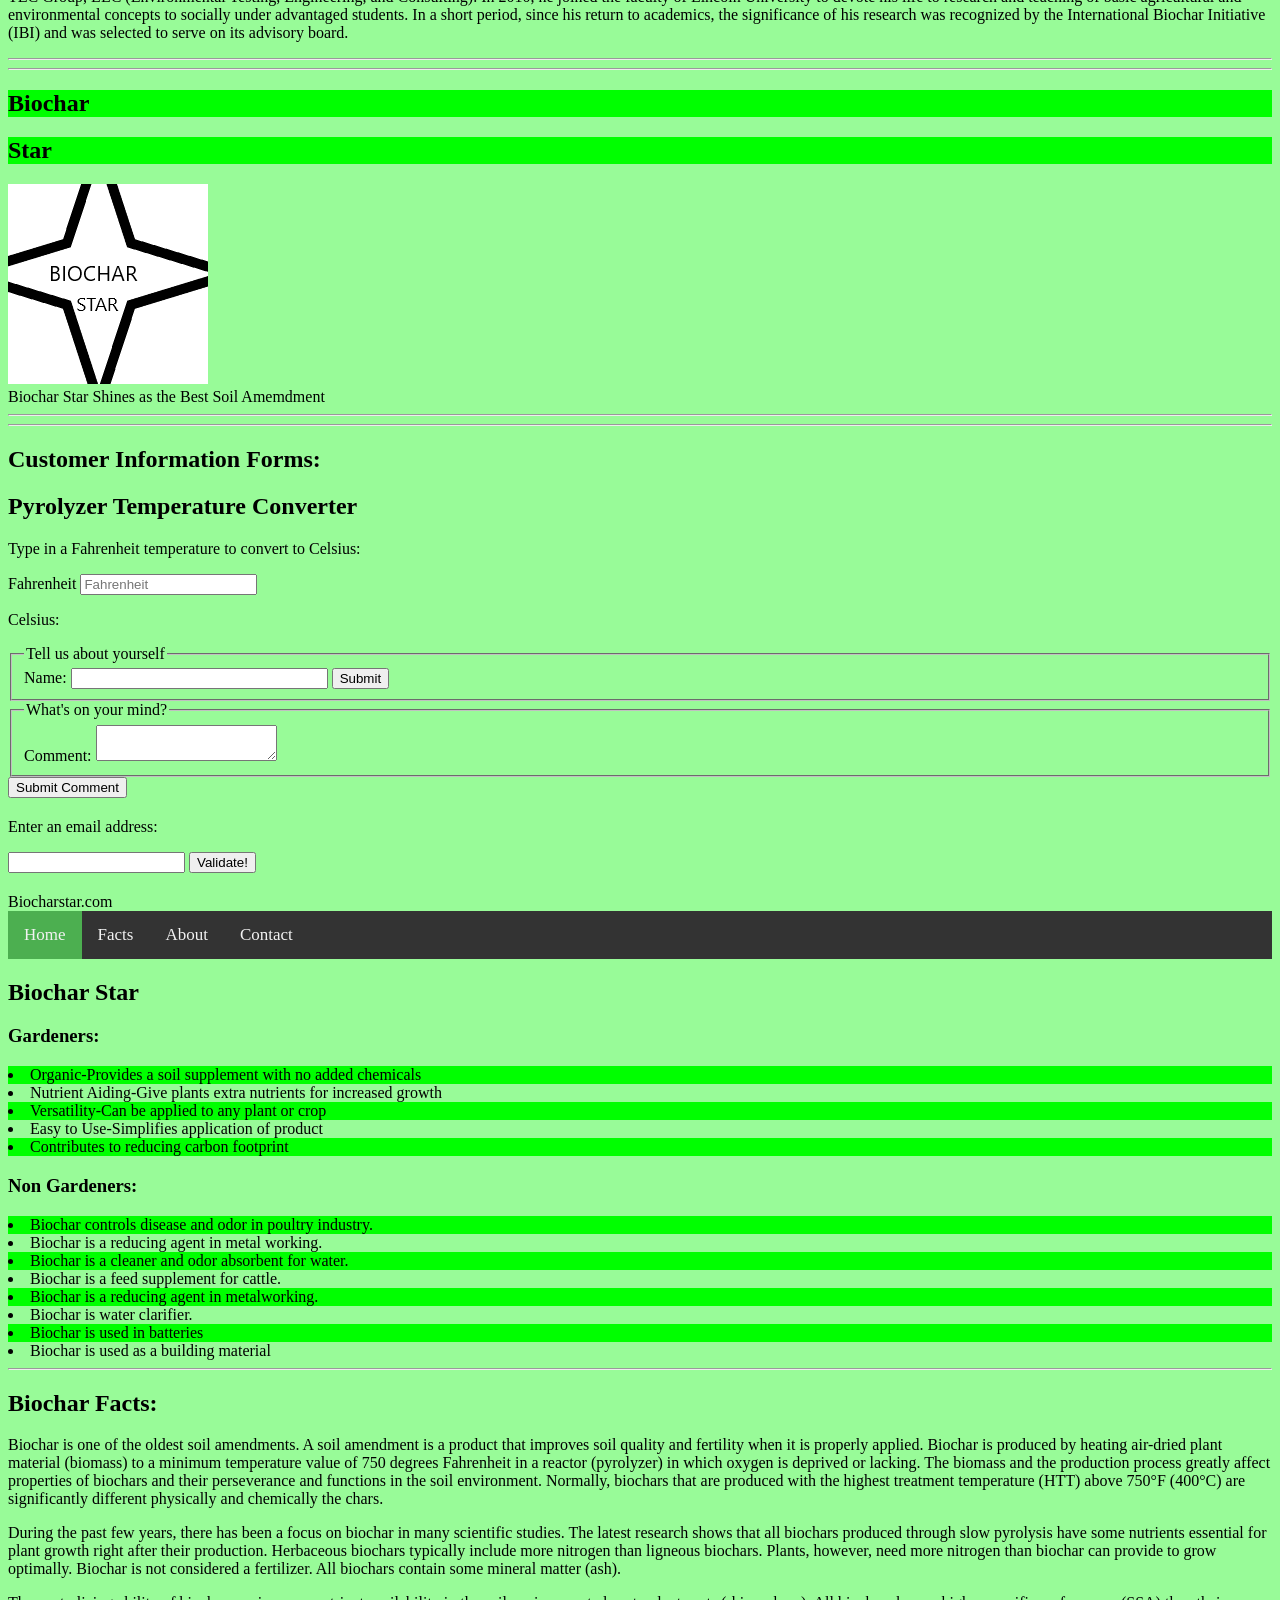
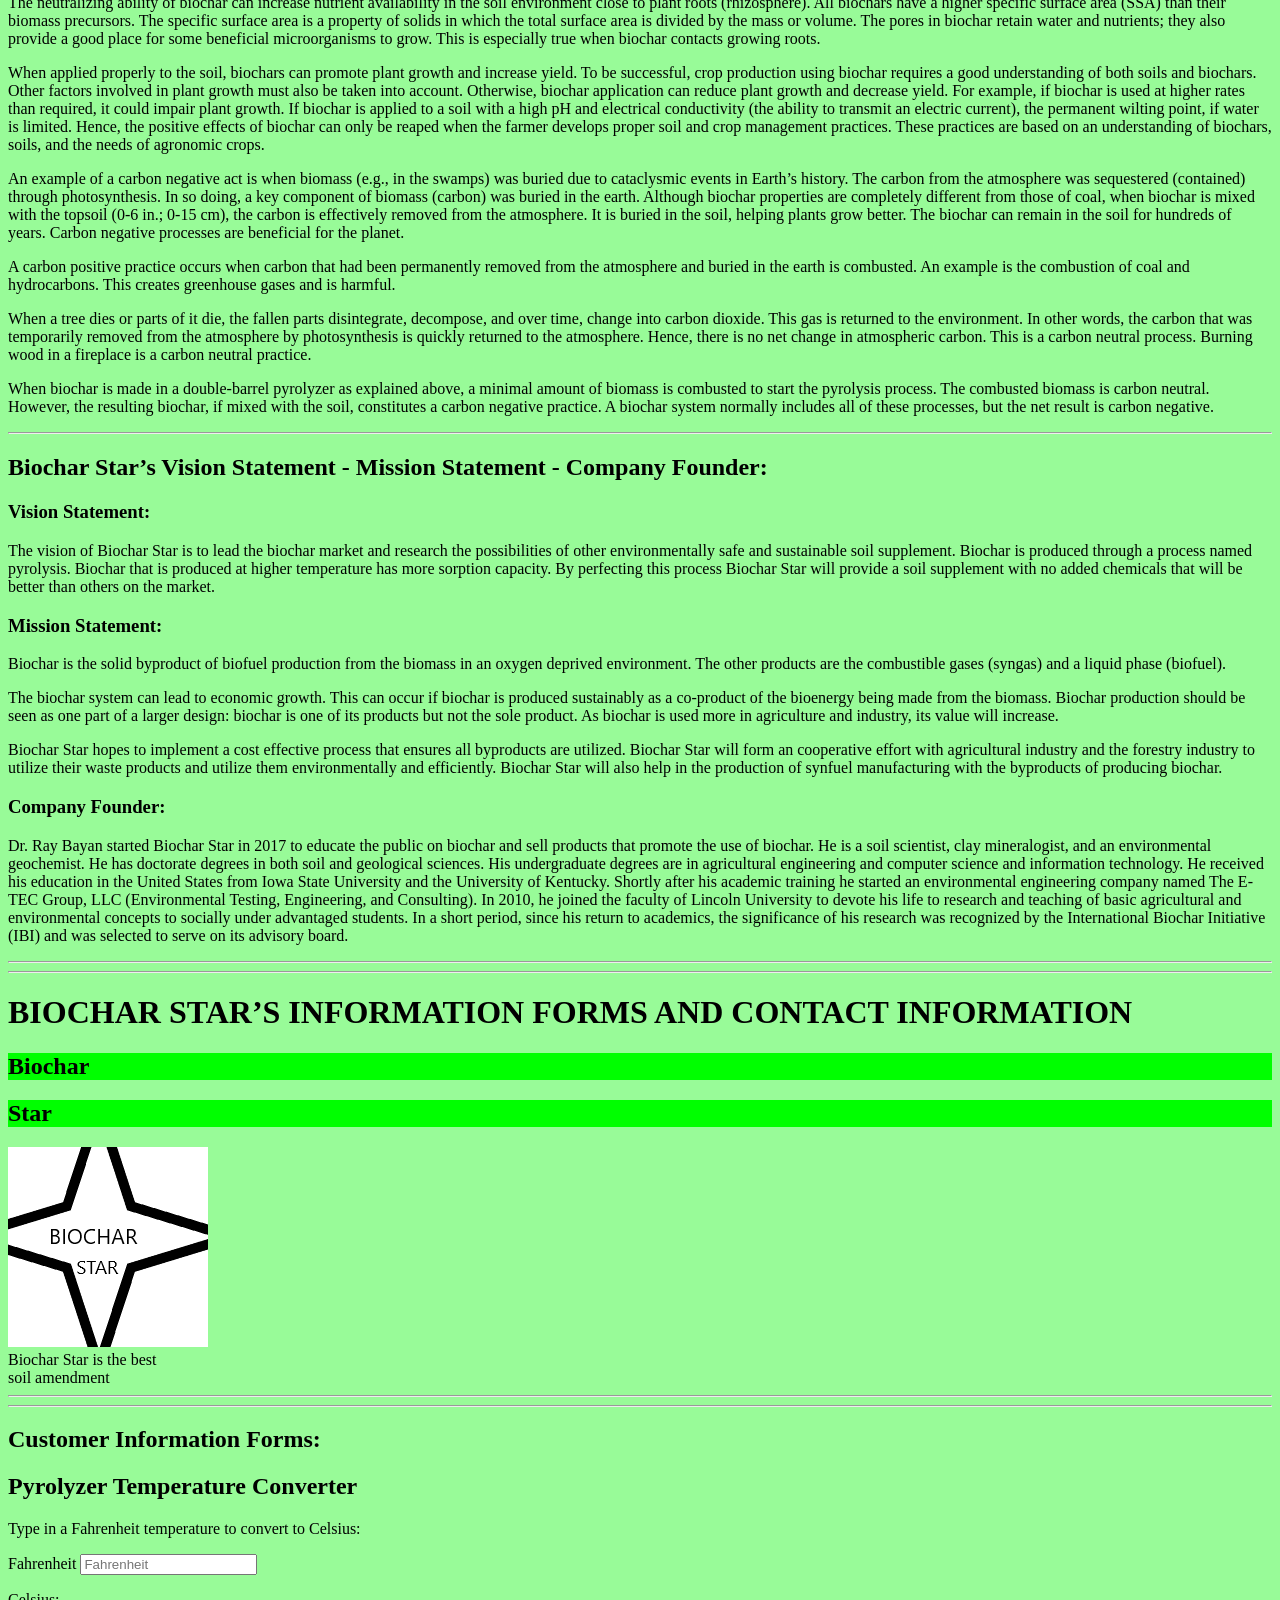
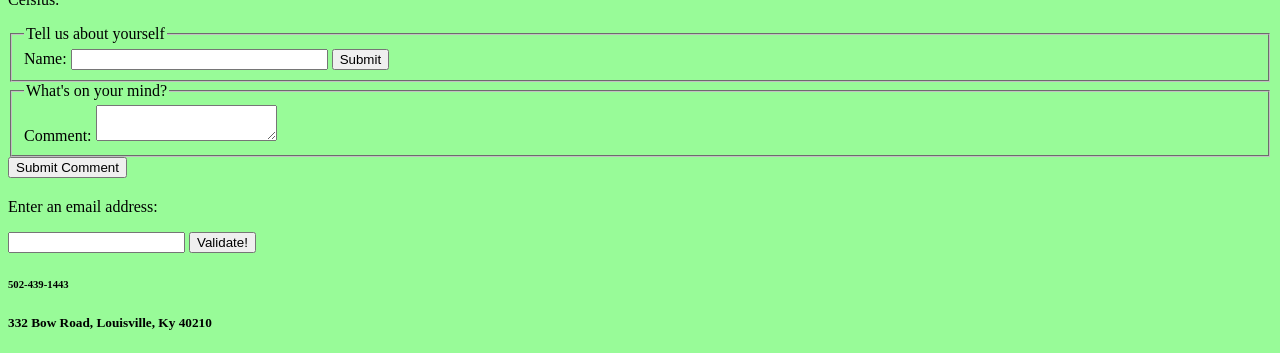
==== commit 9c766c73: "Update index.html" ====
--- a/index.html
+++ b/index.html
@@ -6,7 +6,7 @@
     <meta name="viewport" content="width=device-width, initial-scale=1.0">
   <title>Biochar Star</title>
    <link rel="stylesheet" href="https://use.fontawesome.com/releases/v5.6.3/css/all.css" integrity="sha384-UHRtZLI+pbxtHCWp1t77Bi1L4ZtiqrqD80Kn4Z8NTSRyMA2Fd33n5dQ8lWUE00s/" crossorigin="anonymous">
-<link rel="stylesheet" href="css/final.css">
+<link rel="stylesheet" href="css/main.css">
   </head>
  <body>
 
@@ -301,7 +301,7 @@
 
           $("#validate").on("click", validate);
       </script> 
-   <script src="js/final.js"></script>       
+   <script src="js/main.js"></script>       
    </body>
  <div id="footer">Biocharstar.com</div>
 </html>
--- a/css/main.css
+++ b/css/main.css
@@ -0,0 +1,753 @@
+/* Responsive layout - Css was designed to be responsive on mobile and desktop devices.  Colors primarily gray,charcoal or black to represent biochar color, and green which represents growth.  Simple design implemented reflects enviornmentally conscious audience.  The navigation bar is designed to change color when hovered over. It also changes from horizontal to vertical on the navigation bar.  The menu bars have to be clicked for this to happen.   */
+
+body {background-color:
+  palegreen ;
+   margin: 5;
+  font-family: Roman;
+}
+
+.topnav {
+  overflow: hidden;
+  background-color: #333;
+}
+
+.topnav a {
+  float: left;
+  display: block;
+  color: #f2f2f2;
+  text-align: center;
+  padding: 14px 16px;
+  text-decoration: none;
+  font-size: 17px;
+}
+
+.topnav a:hover {
+  background-color: #ddd;
+  color: black;
+}
+
+.active {
+  background-color: #4CAF50;
+  color: white;
+}
+
+.topnav .icon {
+  display: none;
+}
+
+
+  .topnav.responsive a.icon {
+    position: absolute;
+    right: 0;
+    top: 0;
+  }
+  .topnav.responsive a {
+    float: none;
+    display: block;
+    text-align: left;
+  }
+}
+
+
+.topnav {
+  overflow: hidden;
+  background-color: #000;
+  }
+
+
+
+/*to meet class requirement of alternating color change in css uning nth child*/
+li:nth-child(2n) {
+background-color: lime;
+}
+
+
+
+/* Create two equal columns that floats next to each .  This meet the media query requirement of responsive design of changing layout to aid  in improvement for user interaction by changing two  stacked columns into a floated column */
+
+
+@media screen and (max-width: 600px) {
+  .topnav.responsive {position: relative;}
+  .topnav.responsive .icon {
+    position: absolute;
+    right: 0;
+    top: 0;
+  }
+
+
+* {
+  box-sizing: border-box;
+}
+
+/* Create two equal columns that floats next to each .  This meet the media query requirement of responsive design of changing layout to aid  in improvement for user interaction*/
+.column {
+  float: left;
+  width: 50%;
+  padding: 10px;
+  height: 100px; 
+}
+
+/* Clear floats after the columns */
+.row:after {
+  content: "";
+  display: table;
+  clear: both;
+}
+
+/* Responsive layout - makes the two columns stack on top of each other instead of next to each other.  This meet the media query requirement of responsive design of changing layout to aid in improvement for user interaction */
+@media screen and (max-width: 600px) {
+  .column {
+    width: 50%;
+  }
+}
+
+
+
+
+
+/*Image  is labeled in compliance with accessibility conformance and loads quickly to meet responsivity*/
+.img-container {
+text-align: center;
+display: block;}
+
+/* Responsive layout - This meet the media query requirement of responsive design of changing layout to aid in improvement for user interaction by hiding data on smaller screens*/
+div.hide {
+  background-color: lime;
+  padding: 20px;
+}
+
+@media screen and (max-width: 600px) {
+  div.hide {
+    display: none;
+  }
+}
+
+
+
+
+/*simple footer with domain*/
+
+#footer {
+  flex: 0 0 auto; 
+  
+  padding: 20px;
+  background: lightgray;
+}
+
+
+/*         Media queries are used to ensure mobile first and that website works on both mobile and desktop devices . Media querires are placed at the end to ensure accessibility to load faster    * /
+@media screen and (min-width: 600px) {
+  ul.main-nav {float: right;
+        width: 60%;
+        margin-top: -30px;
+        margin-bottom: 30px;}
+   
+@media screen and (min-width: 1045px) {
+    ul.main-nav {
+        float: right;
+        width: 60%;
+        margin-top: -30px;
+        margin-bottom: 30px;
+    }
+/*         Media queries to ensure responsive web experience for viewer    */
+
+@media screen and (max-width: 600px) {
+  .topnav a:not(:first-child) {display: none;}
+  .topnav a.icon {
+    float: right;
+    display: block;
+  }
+}
+
+@media screen and (max-width: 600px) {
+  .topnav.responsive {position: relative;}
+  .topnav.responsive .icon {
+    position: absolute;
+    right: 0;
+    top: 0;
+  }
+
+
+
+
+
+
+
+
+
+
+
+
+    
+
+
+
+
+
+
+
+
+
+
+
+
+
+
+
+
+
+
+
+
+
+
+
+
+
+
+
+
+
+
+
+
+
+
+
+
+
+
+
+
+
+
+
+
+
+
+
+
+
+
+
+
+
+
+
+
+
+
+
+
+
+
+
+
+
+
+
+
+
+
+
+
+
+
+
+
+
+
+
+
+
+
+
+
+
+
+
+
+
+
+
+
+
+
+
+
+
+
+
+
+
+
+
+
+
+
+
+
+
+/* Responsive layout - Css was designed to be responsive on mobile and desktop devices.  Colors primarily gray,charcoal or black to represent biochar color, and green which represents growth.  Simple design implemented which reflects enviornmentally conscious audience.  The navigation bar is designed to change color when hovered over. It also changes from horizontal to vertical on the navigation bar.  The menu bars have to be clicked for this to happen.   */
+
+body {background-color:
+  palegreen ;
+   margin: 0;
+  font-family: Roman;
+}
+
+.topnav {
+  overflow: hidden;
+  background-color: #333;
+}
+
+.topnav a {
+  float: left;
+  display: block;
+  color: #f2f2f2;
+  text-align: center;
+  padding: 14px 16px;
+  text-decoration: none;
+  font-size: 17px;
+}
+
+.topnav a:hover {
+  background-color: #ddd;
+  color: black;
+}
+
+.active {
+  background-color: #4CAF50;
+  color: white;
+}
+
+.topnav .icon {
+  display: none;
+}
+
+
+  .topnav.responsive a.icon {
+    position: absolute;
+    right: 0;
+    top: 0;
+  }
+  .topnav.responsive a {
+    float: none;
+    display: block;
+    text-align: left;
+  }
+}
+
+
+.topnav {
+  overflow: hidden;
+  background-color: #000;
+  }
+
+
+
+/*to meet class requirement of alternating color change in css*/
+li:nth-child(2n) {
+background-color: lime;
+}
+
+
+/*Image is centered. It is labelled in compliance with accessibility conformance and loads quickly to meet responsivity*/
+.img-container {
+text-align: center;
+display: block;}
+
+
+
+/*
+I deliberately did not use footers so I could show  the change of dimensions of wrappers/containers to meet the class requiremnts of objects/wrappers responsive to mobile/desktop dimensions. I put the phone and address of company to just display the responsiveness.  
+*/
+
+.wrapper {
+  width: 50%;
+  margin: 0 auto;
+}
+
+.sidebar {
+  width: 31.25%;
+  margin-right: 2.08334%;
+}
+
+.content {
+  width: 66.66667%;
+}
+
+
+
+.sidebar, .content {
+  background: #888888;
+  height: 50px;
+  float: left;
+  border-radius: 4px;
+  color: #FFF;
+  font-family: Roman;
+  text-align: center;
+}
+
+h1 {
+  padding: 22px 0;
+  font-size: 1em;
+}
+
+
+
+
+    <nav class="clearfix">
+      <ul class="clearfix topnav">
+
+
+
+
+/*         MEDIA QUERIES are used to ensure mobile first and that website works on both mobile and desktop devices . Media querires are placed at the end to ensure accessibility to load faster    * /
+
+@media screen and (min-width: 600px) {
+
+  ul.main-nav {float: right;
+        width: 60%;
+        margin-top: -30px;
+        margin-bottom: 30px;}
+   
+
+@media screen and (min-width: 1045px) {
+
+    ul.main-nav {
+        float: right;
+        width: 60%;
+        margin-top: -30px;
+        margin-bottom: 30px;
+    }
+
+/*         MEDIA QUERIES to ensure responsive web experience for viewer    */
+
+@media screen and (max-width: 600px) {
+  .topnav a:not(:first-child) {display: none;}
+  .topnav a.icon {
+    float: right;
+    display: block;
+  }
+}
+
+@media screen and (max-width: 600px) {
+  .topnav.responsive {position: relative;}
+  .topnav.responsive .icon {
+    position: absolute;
+    right: 0;
+    top: 0;
+  }
+@media screen and (max-width: 600px) {
+  .topnav a:not(:first-child) {display: none;}
+  .topnav a.icon {
+    float: right;
+    display: block;
+  }
+}
+
+@media screen and (max-width: 600px) {
+  .topnav.responsive {position: relative;}
+  .topnav.responsive .icon {
+    position: absolute;
+    right: 0;
+    top: 0;
+  }
+
+
+
+
+
+/* Responsive layout - Css was designed to be responsive on mobile and desktop devices.  Colors primarily gray,charcoal or black to represent biochar color, and green which represents growth.  Simple design implemented reflects enviornmentally conscious audience.  The navigation bar is designed to change color when hovered over. It also changes from horizontal to vertical on the navigation bar.  The menu bars have to be clicked for this to happen.   */
+
+body {background-color:
+  palegreen ;
+   margin: 5;
+  font-family: Roman;
+}
+
+.topnav {
+  overflow: hidden;
+  background-color: #333;
+}
+
+.topnav a {
+  float: left;
+  display: block;
+  color: #f2f2f2;
+  text-align: center;
+  padding: 14px 16px;
+  text-decoration: none;
+  font-size: 17px;
+}
+
+.topnav a:hover {
+  background-color: #ddd;
+  color: black;
+}
+
+.active {
+  background-color: #4CAF50;
+  color: white;
+}
+
+.topnav .icon {
+  display: none;
+}
+
+
+  .topnav.responsive a.icon {
+    position: absolute;
+    right: 0;
+    top: 0;
+  }
+  .topnav.responsive a {
+    float: none;
+    display: block;
+    text-align: left;
+  }
+}
+
+
+.topnav {
+  overflow: hidden;
+  background-color: #000;
+  }
+
+
+
+/*to meet class requirement of alternating color change in css uning nth child*/
+li:nth-child(2n) {
+background-color: lime;
+}
+
+
+
+
+
+
+@media screen and (max-width: 600px) {
+  .topnav.responsive {position: relative;}
+  .topnav.responsive .icon {
+    position: absolute;
+    right: 0;
+    top: 0;
+  }
+
+
+* {
+  box-sizing: border-box;
+}
+
+/* Create two equal columns that floats next to each .  This meet the media query requirement of responsive design of changing layout to aid  in improvement foruser interatiction*/
+.column {
+  float: left;
+  width: 50%;
+  padding: 10px;
+  height: 100px; 
+}
+
+/* Clear floats after the columns */
+.row:after {
+  content: "";
+  display: table;
+  clear: both;
+}
+
+/* Responsive layout - makes the two columns stack on top of each other instead of next to each other.  This meet the media query requirement of responsive design of changing layout to aid in improvement foruser interatiction */
+@media screen and (max-width: 600px) {
+  .column {
+    width: 50%;
+  }
+}
+
+
+
+
+
+/*Image  is labeled in compliance with accessibility conformance and loads quickly to meet responsivity*/
+.img-container {
+text-align: center;
+display: block;}
+
+.box {
+            margin: 20px;
+            border: 1px dotted;
+            height: 100px;
+            width: 100px;
+            background-color: green;
+            display: none;
+        }
+ /* This meet the media query requirement of responsive design of changing layout to aid  in improvement for user interaction by making text disappear in mobile settings. Check if the screen size is at least 600px */
+        @media only screen and (min-width: 600px) {
+            .lg {
+                display: block;
+            }
+        }
+  
+        /* check if the screen size is at least 599px */
+        @media only screen and (min-width: 599px) {
+            .md {
+                display: block;
+            }
+        }
+
+/*
+I deliberately did not typical footers so I could show  the change of dimensions of wrappers/containers to meet the class requirements of objects/wrappers responsive to mobile/desktop dimensions. I put the phone and address of company to just display the responsiveness.  
+*/
+
+.wrapper {
+  width: 50%;
+  margin: 0 auto;
+}
+
+.sidebar {
+  width: 31.25%;
+  margin-right: 2.08334%;
+}
+
+.content {
+  width: 66.66667%;
+}
+
+
+
+.sidebar, .content {
+  background: #888888;
+  height: 50px;
+  float: left;
+  border-radius: 4px;
+  color: #FFF;
+  font-family: Roman;
+  text-align: center;
+}
+
+h1 {
+  padding: 22px 0;
+  font-size: 1em;
+}
+
+
+/*         Media queries are used to ensure mobile first and that website works on both mobile and desktop devices . Media querires are placed at the end to ensure accessibility to load faster    * /
+@media screen and (min-width: 600px) {
+  ul.main-nav {float: right;
+        width: 60%;
+        margin-top: -30px;
+        margin-bottom: 30px;}
+   
+@media screen and (min-width: 1045px) {
+    ul.main-nav {
+        float: right;
+        width: 60%;
+        margin-top: -30px;
+        margin-bottom: 30px;
+    }
+/*         Media queries to ensure responsive web experience for viewer    */
+
+@media screen and (max-width: 600px) {
+  .topnav a:not(:first-child) {display: none;}
+  .topnav a.icon {
+    float: right;
+    display: block;
+  }
+}
+
+@media screen and (max-width: 600px) {
+  .topnav.responsive {position: relative;}
+  .topnav.responsive .icon {
+    position: absolute;
+    right: 0;
+    top: 0;
+  }
+@media screen and (max-width: 600px) {
+  .topnav a:not(:first-child) {display: none;}
+  .topnav a.icon {
+    float: right;
+    display: block;
+  }
+}
+
+@media screen and (max-width: 600px) {
+  .topnav.responsive {position: relative;}
+  .topnav.responsive .icon {
+    position: absolute;
+    right: 0;
+    top: 0;
+  }
+
+
+
+
+
+
+
+
+
+
+
+    
+
+
+
+
+
+
+
+
+
+
+
+
+
+
+
+
+
+
+
+
+
+
+
+
+
+
+
+
+
+
+
+
+
+
+
+
+
+
+
+
+
+
+
+
+
+
+
+
+
+
+
+
+
+
+
+
+
+
+
+
+
+
+
+
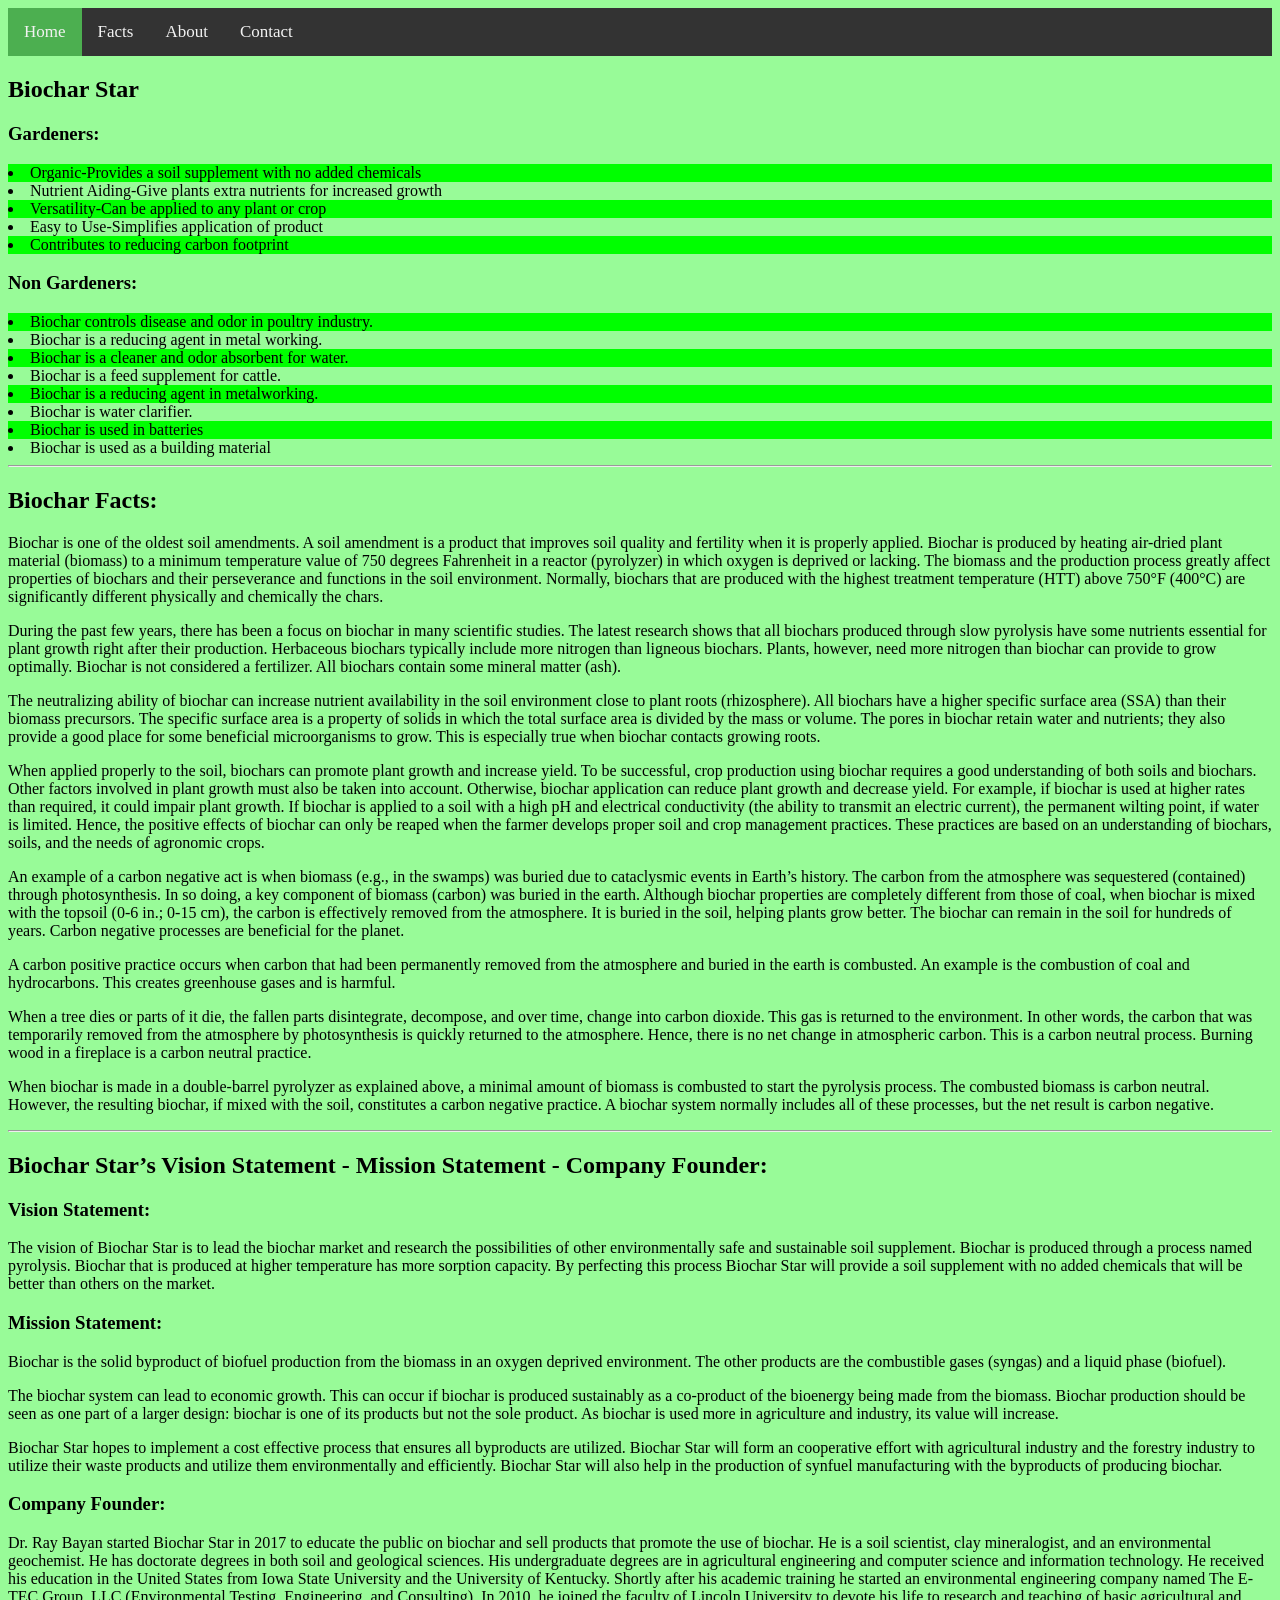
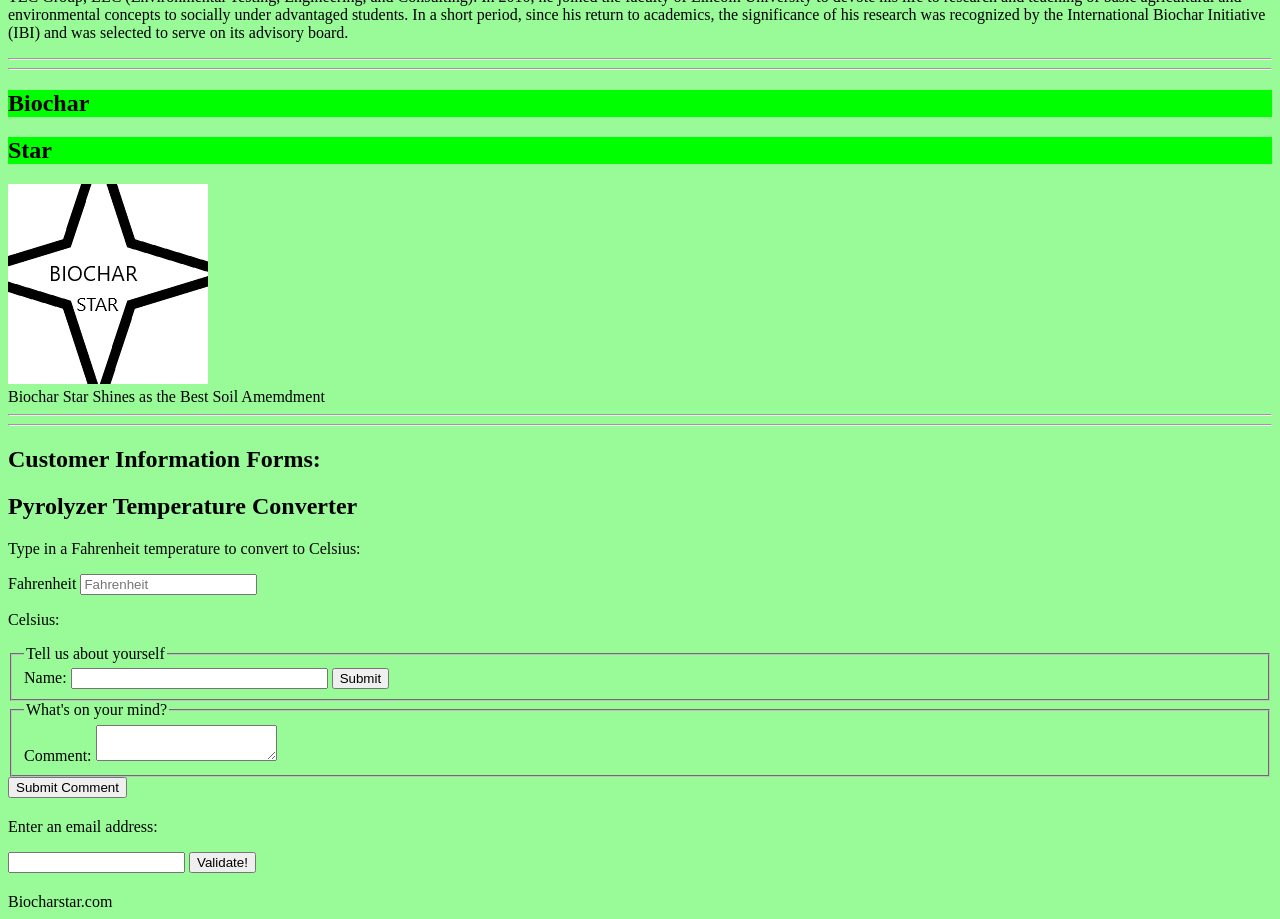
==== commit 8bf800e3: "Update index.html" ====
--- a/index.html
+++ b/index.html
@@ -599,589 +599,265 @@
 
 
 
-<!DOCTYPE html>
-<html>
-<!Simple font was selected to meet accessibility guidelines>
-    <meta charset="utf-8">
-    <meta name="viewport" content="width=device-width, initial-scale=1.0">
-  <title>Biochar Star</title>
-   <link rel="stylesheet" href="https://use.fontawesome.com/releases/v5.6.3/css/all.css" integrity="sha384-UHRtZLI+pbxtHCWp1t77Bi1L4ZtiqrqD80Kn4Z8NTSRyMA2Fd33n5dQ8lWUE00s/" crossorigin="anonymous">
-<link rel="stylesheet" href="css/final.css">
-  </head>
- <body>
-
-<!Navgiation bar that is responsive to mobile and desktop>
-<div class="topnav" id="myTopnav">
-  <a href="#home" class="active">Home</a>
-  <a href="#facts">Facts</a>
-  <a href="#about">About</a> 
-  <a href="#contact">Contact</a><a href="javascript:void(0);" class="icon" onclick="myFunction()">
-    <i class="fa fa-bars"></i>
-</a>
-</div>
-
-  <h2>Biochar Star</h2>
-      <h3>Gardeners:</h3>
-      <li> Organic-Provides a soil supplement with no added chemicals </li>
-
-
-      <li> Nutrient Aiding-Give plants extra nutrients for increased growth </li>
-
-
-      <li> Versatility-Can be applied to any plant or crop </li>
-
-
-      <li> Easy to Use-Simplifies application of product </li>
-
-      <li>Contributes to reducing carbon footprint </li>
-
- <h3>Non Gardeners:</h3>
-    <li> Biochar controls disease and odor in poultry industry.</li>
-    <li>Biochar is a reducing agent in metal working.</li> 
-<li>Biochar is a cleaner and odor absorbent for water. </li>
-
-
-      <li> Biochar is a feed supplement for cattle.</li>
-
-
-      <li> Biochar is a reducing agent in metalworking. </li>
-
-
-      <li> Biochar is  water clarifier.  </li>
-
-      <li> Biochar is used in batteries </li>    
-  <li> Biochar is used  as a building material </li>
-
-
-        
-    <hr> </hr>
-  
-        
-<h2>Biochar Facts:</h2>
-
-<!My website is an education website so it is more text oriented. Css was used more sparingly in certain parts of the webpage>
-
-<p>Biochar is one of the oldest soil amendments. A soil amendment is a product that improves soil
-quality and fertility when it is properly applied. Biochar is produced by heating air-dried plant
-material (biomass) to a minimum temperature value of 750 degrees Fahrenheit in a reactor
-(pyrolyzer) in which oxygen is deprived or lacking. The biomass and the production process
-greatly affect properties of biochars and their perseverance and functions in the soil environment.
-Normally, biochars that are produced with the highest treatment temperature (HTT) above 750°F
-(400°C) are significantly different physically and chemically the chars.</p>
-
-<p>During the past few years, there has been a focus on biochar in many scientific studies. The latest
-research shows that all biochars produced through slow pyrolysis have some nutrients essential
-for plant growth right after their production. Herbaceous biochars typically include more
-nitrogen than ligneous biochars. Plants, however, need more nitrogen than biochar can provide to
-grow optimally. Biochar is not considered a fertilizer. All biochars contain some mineral matter (ash). </p>
-
-
-
-<p>The neutralizing ability of biochar can increase nutrient availability in the soil environment close
-to plant roots (rhizosphere). All biochars have a higher specific surface area (SSA) than their
-biomass precursors. The specific surface area is a property of solids in which the total surface
-area is divided by the mass or volume. The pores in biochar retain water and nutrients; they also
-provide a good place for some beneficial microorganisms to grow. This is especially true when
-biochar contacts growing roots. </p>
-
-
-
-<p>When applied properly to the soil, biochars can promote plant growth and increase yield. To be successful, crop production using
-biochar requires a good understanding of both soils and biochars. Other factors involved in plant
-growth must also be taken into account. Otherwise, biochar application can reduce plant growth
-and decrease yield. For example, if biochar is used at higher rates than required, it could impair
-plant growth. If biochar is applied to a soil with a high pH and electrical conductivity (the ability
-to transmit an electric current), the permanent wilting point,
-if water is limited. Hence, the positive effects of biochar can only be reaped when the farmer
-develops proper soil and crop management practices. These practices are based on an
-understanding of biochars, soils, and the needs of agronomic crops. </p>
-
-
-
-<p>An example of a carbon negative act is when biomass (e.g., in the swamps) was buried due to
-cataclysmic events in Earth’s history. The carbon from the atmosphere was sequestered
-(contained) through photosynthesis. In so doing, a key component of biomass (carbon) was
-buried in the earth. Although biochar properties are completely different from those of coal,
-when biochar is mixed with the topsoil (0-6 in.; 0-15 cm), the carbon is effectively removed from
-the atmosphere. It is buried in the soil, helping plants grow better. The biochar can remain in the
-soil for hundreds of years. Carbon negative processes are beneficial for the planet. </p>
-
-
-
-<p>A carbon positive practice occurs when carbon that had been permanently removed from the
-atmosphere and buried in the earth is combusted. An example is the combustion of coal and
-hydrocarbons. This creates greenhouse gases and is harmful. </p>
-
-
-
-<p>When a tree dies or parts of it die, the fallen parts disintegrate, decompose, and over time,
-change into carbon dioxide. This gas is returned to the environment. In other words, the carbon
-that was temporarily removed from the atmosphere by photosynthesis is quickly returned to the
-atmosphere. Hence, there is no net change in atmospheric carbon. This is a carbon neutral
-process. Burning wood in a fireplace is a carbon neutral practice. </p>
-
-
-<p> When biochar is made in a double-barrel pyrolyzer as explained above, a minimal amount of biomass is combusted to start
-the pyrolysis process. The combusted biomass is carbon neutral. However, the resulting biochar,
-if mixed with the soil, constitutes a carbon negative practice. 
-A biochar system normally includes all of these processes, but the net result is carbon negative. </p>
-<hr> </hr>      
-<h2>Biochar Star’s Vision Statement - Mission Statement - Company Founder:</h2>
-<p>
-<h3>Vision Statement:</h3>
-         <p> The vision of Biochar Star is to lead the biochar market and research the possibilities of other environmentally safe and sustainable soil supplement. Biochar is produced through a process named pyrolysis.  Biochar that is produced at higher temperature has more sorption capacity. By perfecting this process Biochar Star will provide a soil supplement with no added chemicals that will be better than others on the market. </p> 
-
-                                      <h3>Mission Statement:</h3>
-<p>Biochar is the solid byproduct of biofuel production from the biomass in an oxygen deprived
-environment. The other products are the combustible gases (syngas) and a liquid phase (biofuel).
-<p>The biochar system can lead to economic growth. This can occur if biochar is produced
-sustainably as a co-product of the bioenergy being made from the biomass. Biochar production
-should be seen as one part of a larger design: biochar is one of its products but not the sole
-product. As biochar is used more in agriculture and industry, its value will increase.  </p>  Biochar Star hopes to implement a cost effective process that ensures all byproducts are utilized.  Biochar Star will form an cooperative effort with agricultural industry and the forestry industry to utilize their waste products and utilize them environmentally and efficiently. Biochar Star will also help in the production of synfuel manufacturing with the byproducts of producing biochar. 
-</p>
-
-
-<h3> Company Founder: </h3>
-Dr. Ray Bayan started Biochar Star in
-          2017 to educate the public on biochar and sell products that promote the use of biochar.
-  He is a soil scientist, clay mineralogist, and an environmental
-          geochemist. He has doctorate degrees in both soil and geological sciences. His
-          undergraduate degrees are in agricultural engineering and computer science
-          and information technology. He received his education in the United States
-          from Iowa State University and the University of Kentucky. Shortly after his
-          academic training he started an environmental engineering company named
-          The E-TEC Group, LLC (Environmental Testing, Engineering, and Consulting). In
-          2010, he joined the faculty of Lincoln University to devote his life to research
-          and teaching of basic agricultural and environmental concepts to socially under advantaged students.
-          In a short period, since his return to academics, the
-          significance of his research was recognized by the International Biochar
-          Initiative (IBI) and was selected to serve on its advisory board.  </p>
-                                                           
-<hr> </hr>
-<hr></hr>
-
-<!Simple log was designed in paint specifically to comply with best practices accessibility guidelines >
-<h1><strong>BIOCHAR STAR’S INFORMATION FORMS AND CONTACT INFORMATION</strong></h1>
-<div class="row">
-  <div class="column" style="background-color:lime;">
-    <h2>Biochar</h2>
-    
-  </div>
-  <div class="column" style="background-color:lime;">
-    <h2>Star</h2>
-    
-  </div>
- </div>
-
-<div class="container"></div>
-  <div class="img-container">
-    <img src="img/star.png" alt="star" width=”1” height=”1”>
-</div>
-</div>
-
-
- <div class="box lg">
-       Biochar Star is the best 
-    </div>
-      
-    <div class="box md">
-        soil amendment 
-    </div>
-<hr> </hr>         
-<hr> </hr>
-
-
-
-<h2>Customer Information Forms:</h2>
-      
-
-<! The first temperature form returns the pyrolyzer temperature conversion rate so readers know the temperature ranges for biochar and is done by javascript.>
-
-
-<title> Pyrolyzer Fahrenheit to Celcius Temperature Converter</title>
-
-<h2>Pyrolyzer Temperature Converter</h2>
-<p>Type in a Fahrenheit temperature to convert to Celsius:</p>
-
-<p>
-  <label>Fahrenheit</label>
-  <input id="inputFahrenheit" type="number" placeholder="Fahrenheit" oninput="temperatureConverter(this.value)" onchange="temperatureConverter(this.value)">
-</p>
-<p>Celsius: <span id="outputCelcius"></span></p>
-
-
-
-      <form>
-<!The name form returns a greeting and name and is done javascript>
-
-          <fieldset>
-              <legend>Tell us about yourself</legend>
-              
-<form method="GET">
-    Name: <input type="text" size="30" id="myname" onkeydown = "if (event.keyCode == 13)  document.getElementById('mybutton').click()"   />
-  <input type="text" style="display: none;" />
-  <button type="button" id="mybutton">Submit</button>
-</form>
-<div id="hellomessage"></div>
-
-        
-
-
- <!Email  and comment verification is by jquery >
-
-
- </fieldset>
-
-          <fieldset>
-              <legend>What's on your mind?</legend>
-              <label for="comment">Comment:</label>
-              <textarea id="comment"></textarea>
-          </fieldset>
-
-          <button type="submit" id="commentSubmit">Submit Comment</button>
-
-          </li>
-
-
-
-      </form>
-      <script src="https://ajax.googleapis.com/ajax/libs/jquery/2.1.1/jquery.min.js"></script>
-
-
-      <script>
-          
-          function commentSubmit() {
-              const $result2 = $("#result2");
-              $result2.text("");
-              $result2.text("Your comment was submitted and is pending approval.");
-              $result2.css("color", "green");
-              
-
-              return false;
-          }
-
-          $("#commentSubmit").on("click", commentSubmit);
-      </script>
-
-
-      <h2 id='result2'></h2>
-
-      <form>
-          <p>Enter an email address:</p>
-          <input id='email'>
-          <button type='submit' id='validate'>Validate!</button>
-      </form>
-
-      <h2 id='result'></h2>
-      <script>
-          function validateEmail(email) {
-              const re = /^(([^<>()[\]\\.,;:\s@\"]+(\.[^<>()[\]\\.,;:\s@\"]+)*)|(\".+\"))@((\[[0-9]{1, 3}\.[0-9]{1, 3}\.[0-9]{1, 3}\.[0-9]{1, 3}\])|(([a-zA-Z\-0-9]+\.)+[a-zA-Z]{2,}))$/;
-              return re.test(email);
-          }
-
-          function validate() {
-              const $result = $("#result");
-              const email = $("#email").val();
-              $result.text("");
-
-              if (validateEmail(email)) {
-                  $result.text(email + " is valid :)");
-                  $result.css("color", "green");
-              } else {
-                  if (email == "") {
-                      $result.text("Please enter an email.");
-                      $result.css("color", "red");
-                  }
-                  else {
-                      $result.text(email + " is not a valid email :(");
-                      $result.css("color", "red");
-                  }
-              }
-              return false;
-          }
-
-          $("#validate").on("click", validate);
-      </script>
-
-<!To meet a class requirement of responsive design(media queries requirement too) of objects/wrappers, I designed the bottom of webpage with object/wrapper with content inside.>
-
- <div class="wrapper"></div>
-  <div class="sidebar">
-    <h6>  502-439-1443 </h6></div>
-  <div class="content"><h5>332 Bow Road, Louisville, Ky 40210 </h5</div>   
-   <script src="js/main.js"></script>       
-   </body>
-</html>
-
-
-
-
-
-
-
-
-
-
-
-
-
-
-
-
-
-
-
-
-
-
-
-
-
-
-
-
-
-
-
-
-
-
-
-
-
-
-
-
-
-
-
-
-
-
-
-
-
-
-
-
-
-
-
-
-
-
-
-
-
-
-
-
-
-
-
-
-
-
-
-
-
-
-
-
-
-
-
-
-
-
-
-
-
-
-
-
-
-
-
-
-
-
-
-
-
-
-
-
-
-
-
-
-
-
-
-
-
-
-
-
-
-
-
-
-
-
-
-
-
-
-
-
-
-
-
-
-
-
-
-
-
-
-
-
-
-
-
-
-
-
-
-
-
-
-
-
-
-
-
-
-
-
-
-
-
-
-
-
-
-
-
-
-
-
-
-
-
-
-
-
-
-
-
-
-
-
-
-
-
-
-
-
-
-
-
-
-
-
-
-
-
-
-
-
-
-
-
-
-
-
-
-
-
-
-
-
-
-
-
-
-
-
-
-
-
-
-
-
-
-
-
-
-
-
-
-
-
-
-
-
-
-
-
-
-
-
-
-
-
-
-
-
-
-
-
-
-
-
-
-
-
-
-
-
-
-
-
-
-
-
-
-
-
-
-
-
-
-
-
-
-
+
+
+
+
+
+
+
+
+
+
+
+
+
+
+
+
+
+
+
+
+
+
+
+
+
+
+
+
+
+
+
+
+
+
+
+
+
+
+
+
+
+
+
+
+
+
+
+
+
+
+
+
+
+
+
+
+
+
+
+
+
+
+
+
+
+
+
+
+
+
+
+
+
+
+
+
+
+
+
+
+
+
+
+
+
+
+
+
+
+
+
+
+
+
+
+
+
+
+
+
+
+
+
+
+
+
+
+
+
+
+
+
+
+
+
+
+
+
+
+
+
+
+
+
+
+
+
+
+
+
+
+
+
+
+
+
+
+
+
+
+
+
+
+
+
+
+
+
+
+
+
+
+
+
+
+
+
+
+
+
+
+
+
+
+
+
+
+
+
+
+
+
+
+
+
+
+
+
+
+
+
+
+
+
+
+
+
+
+
+
+
+
+
+
+
+
+
+
+
+
+
+
+
+
+
+
+
+
+
+
+
+
+
+
+
+
+
+
+
+
+
+
+
+
+
+
+
+
+
+
+
+
+
+
+
+
+
+
+
+
+
+
+
+
+
+
+
+
+
+
+
+
+
+
+
+
+
+
+
+
+
+
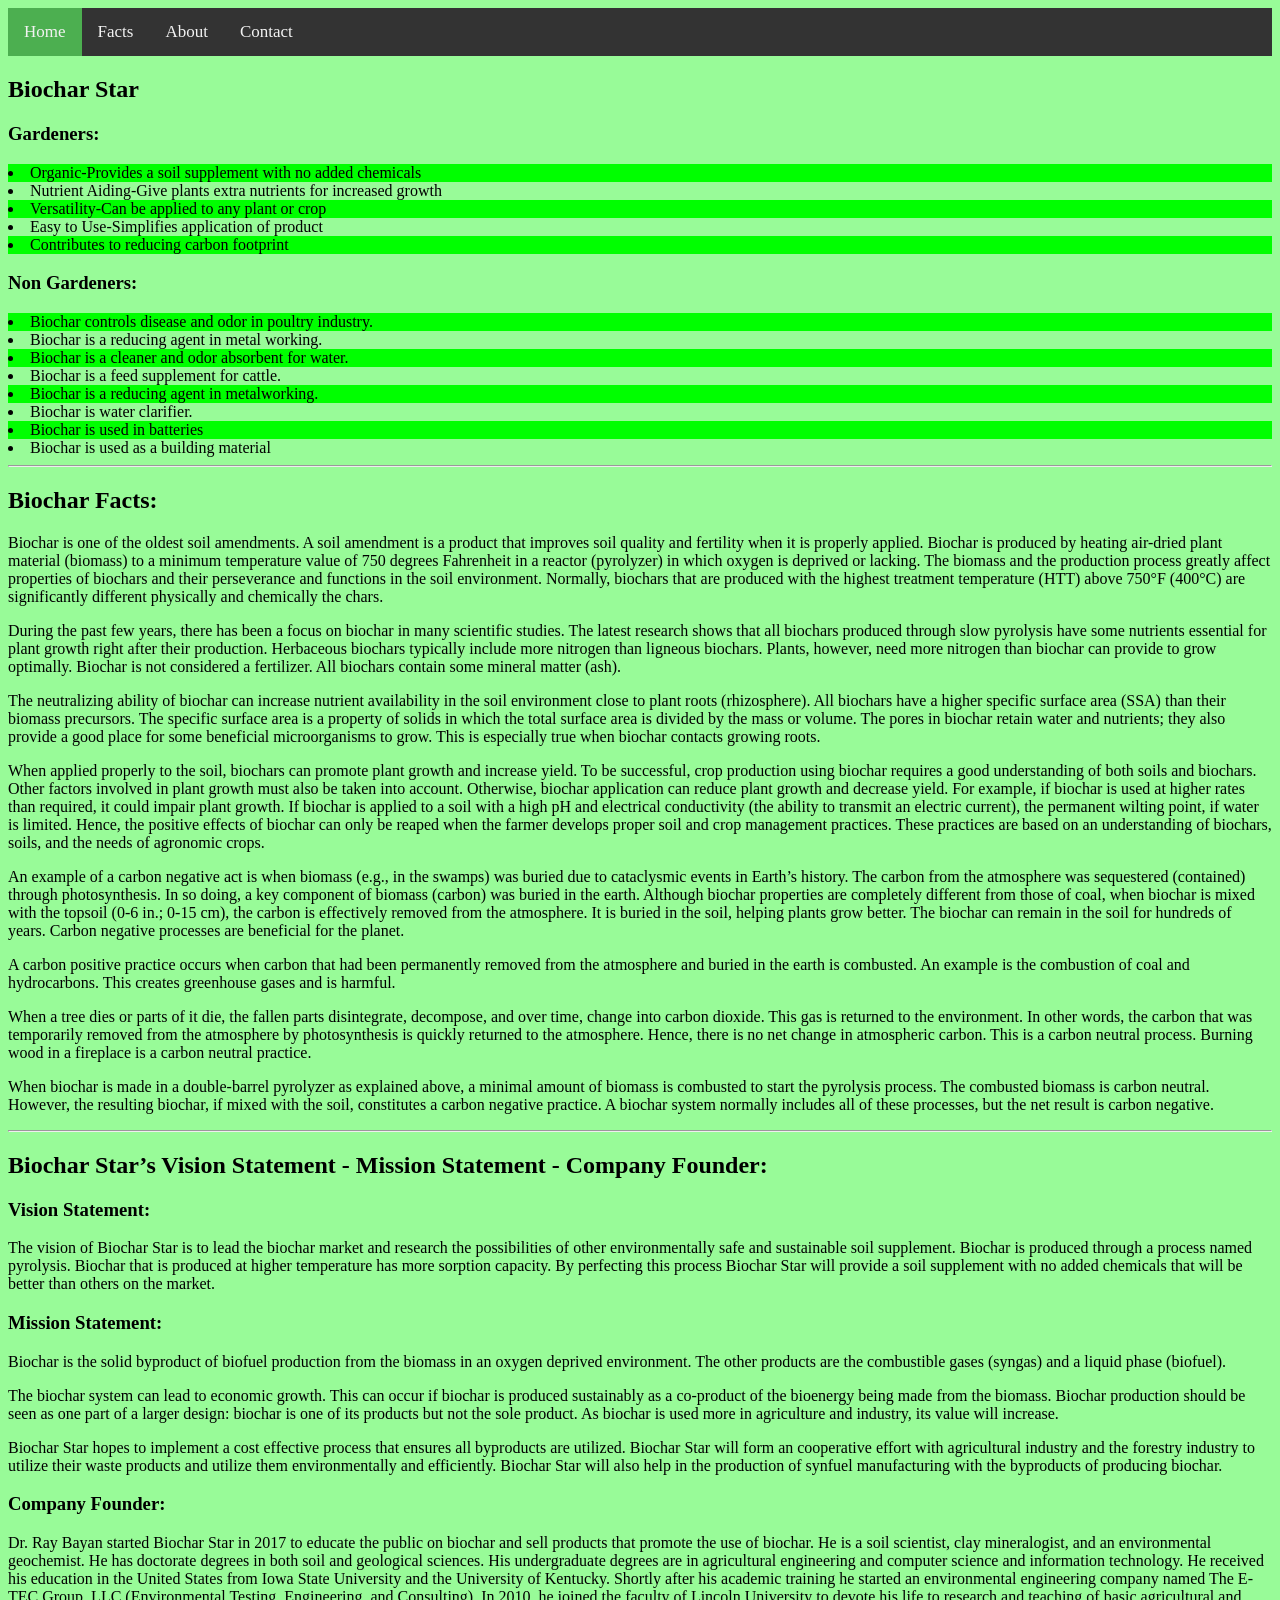
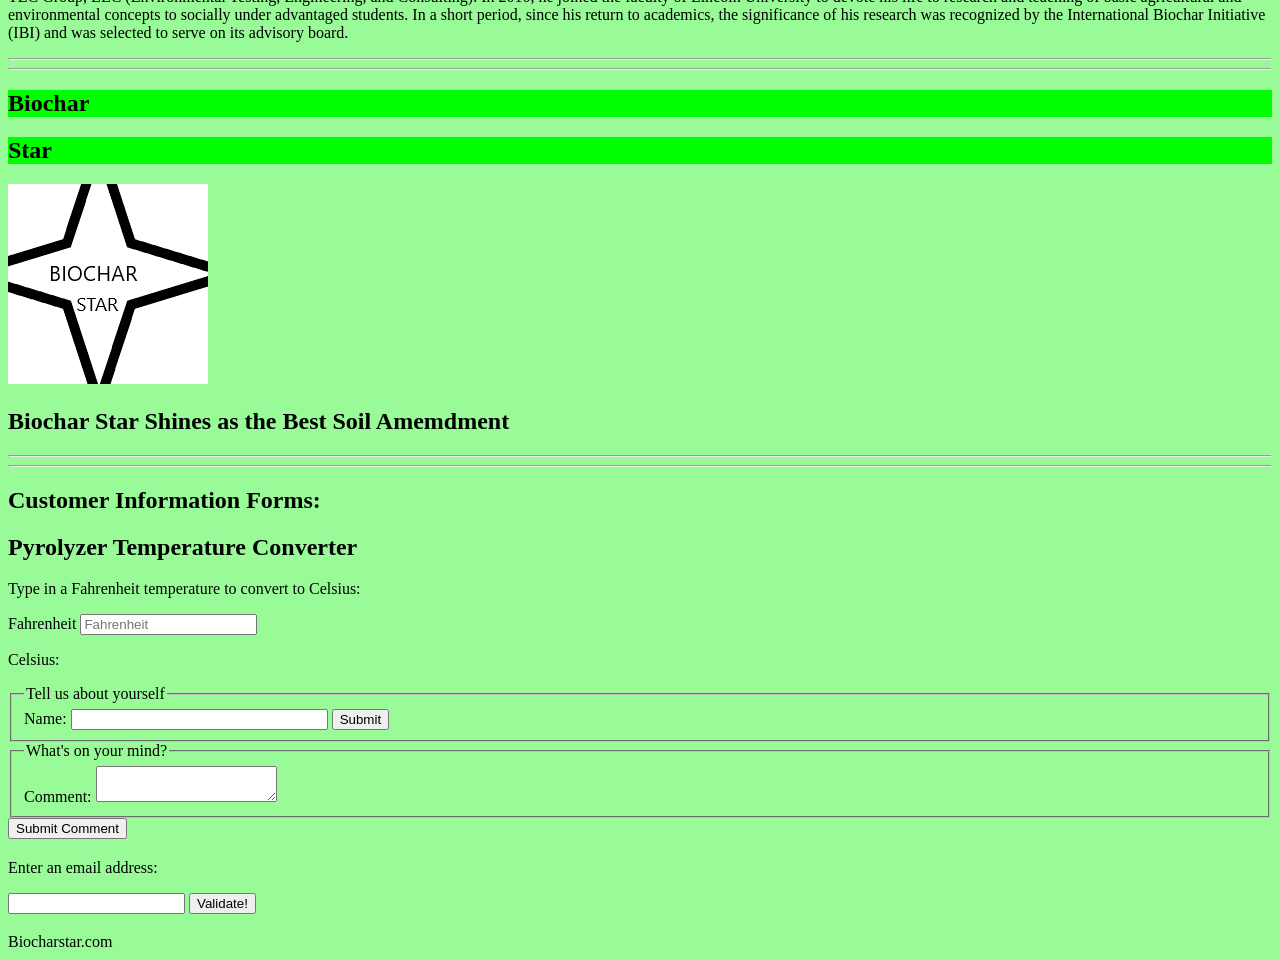
==== commit 414b0fb2: "Update index.html" ====
--- a/index.html
+++ b/index.html
@@ -161,7 +161,7 @@
 <hr></hr>
 
 
-<!Media query requirement met of changing layout from large to small displays from two columns to blended column.>
+<!Media query requirement met of changing layout from large to small displays from two stacked columns to  one blended column.>
 <div class="row">
   <div class="column" style="background-color:lime;">
     <h2>Biochar</h2>
@@ -183,7 +183,7 @@
 
 
 <!Media query requirement met of changing layout from large to small displays to improve user interaction by hiding texts on small screens.>
- <div class="hide">Biochar Star Shines as the Best Soil Amemdment
+<div class="hide"><h2>Biochar Star Shines as the Best Soil Amemdment</h2>
 </div> 
 
 <hr> </hr>         
--- a/css/main.css
+++ b/css/main.css
@@ -1,4 +1,5 @@
-/* Responsive layout - Css was designed to be responsive on mobile and desktop devices.  Colors primarily gray,charcoal or black to represent biochar color, and green which represents growth.  Simple design implemented reflects enviornmentally conscious audience.  The navigation bar is designed to change color when hovered over. It also changes from horizontal to vertical on the navigation bar.  The menu bars have to be clicked for this to happen.   */
+/* Responsive layout - Css was designed to be responsive on mobile and desktop devices. The navigation bar is designed to change color when hovered over.
+It also changes from horizontal to vertical on the navigation bar.  The menu bars have to be clicked for this to happen.  */
 
 body {background-color:
   palegreen ;
@@ -62,8 +63,13 @@
 }
 
 
-
-/* Create two equal columns that floats next to each .  This meet the media query requirement of responsive design of changing layout to aid  in improvement for user interaction by changing two  stacked columns into a floated column */
+* {
+  box-sizing: border-box;
+}
+
+
+/* Create two equal columns that floats next to each .  This meet the media query requirement of responsive design of changing layout to aid 
+in improvement for user interaction by changing two stacked columns into a floated column.  This part of the  media query works best if media query is kept in this section */
 
 
 @media screen and (max-width: 600px) {
@@ -74,10 +80,6 @@
     top: 0;
   }
 
-
-* {
-  box-sizing: border-box;
-}
 
 /* Create two equal columns that floats next to each .  This meet the media query requirement of responsive design of changing layout to aid  in improvement for user interaction*/
 .column {
@@ -94,15 +96,6 @@
   clear: both;
 }
 
-/* Responsive layout - makes the two columns stack on top of each other instead of next to each other.  This meet the media query requirement of responsive design of changing layout to aid in improvement for user interaction */
-@media screen and (max-width: 600px) {
-  .column {
-    width: 50%;
-  }
-}
-
-
-
 
 
 /*Image  is labeled in compliance with accessibility conformance and loads quickly to meet responsivity*/
@@ -115,13 +108,6 @@
   background-color: lime;
   padding: 20px;
 }
-
-@media screen and (max-width: 600px) {
-  div.hide {
-    display: none;
-  }
-}
-
 
 
 
@@ -149,7 +135,8 @@
         margin-top: -30px;
         margin-bottom: 30px;
     }
-/*         Media queries to ensure responsive web experience for viewer    */
+/* Media queries to ensure responsive web experience for viewer. This allows for responsive design of the navigation bar and hides all links except home on smaller displays
+  Link opens and closes the topnav .icon */
 
 @media screen and (max-width: 600px) {
   .topnav a:not(:first-child) {display: none;}
@@ -158,6 +145,10 @@
     display: block;
   }
 }
+  
+ 
+/* Media queries to ensure responsive web experience for viewer. The responsive class is added to the navigation bar with Javascript when the user clicks
+  on the icon. It looks better on smaller displays. */ 
 
 @media screen and (max-width: 600px) {
   .topnav.responsive {position: relative;}
@@ -168,519 +159,21 @@
   }
 
 
-
-
-
-
-
-
-
-
-
-
-    
-
-
-
-
-
-
-
-
-
-
-
-
-
-
-
-
-
-
-
-
-
-
-
-
-
-
-
-
-
-
-
-
-
-
-
-
-
-
-
-
-
-
-
-
-
-
-
-
-
-
-
-
-
-
-
-
-
-
-
-
-
-
-
-
-
-
-
-
-
-
-
-
-
-
-
-
-
-
-
-
-
-
-
-
-
-
-
-
-
-
-
-
-
-
-
-
-
-
-
-
-
-
-
-
-
-
-
-
-
-/* Responsive layout - Css was designed to be responsive on mobile and desktop devices.  Colors primarily gray,charcoal or black to represent biochar color, and green which represents growth.  Simple design implemented which reflects enviornmentally conscious audience.  The navigation bar is designed to change color when hovered over. It also changes from horizontal to vertical on the navigation bar.  The menu bars have to be clicked for this to happen.   */
-
-body {background-color:
-  palegreen ;
-   margin: 0;
-  font-family: Roman;
-}
-
-.topnav {
-  overflow: hidden;
-  background-color: #333;
-}
-
-.topnav a {
-  float: left;
-  display: block;
-  color: #f2f2f2;
-  text-align: center;
-  padding: 14px 16px;
-  text-decoration: none;
-  font-size: 17px;
-}
-
-.topnav a:hover {
-  background-color: #ddd;
-  color: black;
-}
-
-.active {
-  background-color: #4CAF50;
-  color: white;
-}
-
-.topnav .icon {
-  display: none;
-}
-
-
-  .topnav.responsive a.icon {
-    position: absolute;
-    right: 0;
-    top: 0;
-  }
-  .topnav.responsive a {
-    float: none;
-    display: block;
-    text-align: left;
-  }
-}
-
-
-.topnav {
-  overflow: hidden;
-  background-color: #000;
-  }
-
-
-
-/*to meet class requirement of alternating color change in css*/
-li:nth-child(2n) {
-background-color: lime;
-}
-
-
-/*Image is centered. It is labelled in compliance with accessibility conformance and loads quickly to meet responsivity*/
-.img-container {
-text-align: center;
-display: block;}
-
-
-
-/*
-I deliberately did not use footers so I could show  the change of dimensions of wrappers/containers to meet the class requiremnts of objects/wrappers responsive to mobile/desktop dimensions. I put the phone and address of company to just display the responsiveness.  
-*/
-
-.wrapper {
-  width: 50%;
-  margin: 0 auto;
-}
-
-.sidebar {
-  width: 31.25%;
-  margin-right: 2.08334%;
-}
-
-.content {
-  width: 66.66667%;
-}
-
-
-
-.sidebar, .content {
-  background: #888888;
-  height: 50px;
-  float: left;
-  border-radius: 4px;
-  color: #FFF;
-  font-family: Roman;
-  text-align: center;
-}
-
-h1 {
-  padding: 22px 0;
-  font-size: 1em;
-}
-
-
-
-
-    <nav class="clearfix">
-      <ul class="clearfix topnav">
-
-
-
-
-/*         MEDIA QUERIES are used to ensure mobile first and that website works on both mobile and desktop devices . Media querires are placed at the end to ensure accessibility to load faster    * /
-
-@media screen and (min-width: 600px) {
-
-  ul.main-nav {float: right;
-        width: 60%;
-        margin-top: -30px;
-        margin-bottom: 30px;}
-   
-
-@media screen and (min-width: 1045px) {
-
-    ul.main-nav {
-        float: right;
-        width: 60%;
-        margin-top: -30px;
-        margin-bottom: 30px;
-    }
-
-/*         MEDIA QUERIES to ensure responsive web experience for viewer    */
-
-@media screen and (max-width: 600px) {
-  .topnav a:not(:first-child) {display: none;}
-  .topnav a.icon {
-    float: right;
-    display: block;
-  }
-}
-
-@media screen and (max-width: 600px) {
-  .topnav.responsive {position: relative;}
-  .topnav.responsive .icon {
-    position: absolute;
-    right: 0;
-    top: 0;
-  }
-@media screen and (max-width: 600px) {
-  .topnav a:not(:first-child) {display: none;}
-  .topnav a.icon {
-    float: right;
-    display: block;
-  }
-}
-
-@media screen and (max-width: 600px) {
-  .topnav.responsive {position: relative;}
-  .topnav.responsive .icon {
-    position: absolute;
-    right: 0;
-    top: 0;
-  }
-
-
-
-
-
-/* Responsive layout - Css was designed to be responsive on mobile and desktop devices.  Colors primarily gray,charcoal or black to represent biochar color, and green which represents growth.  Simple design implemented reflects enviornmentally conscious audience.  The navigation bar is designed to change color when hovered over. It also changes from horizontal to vertical on the navigation bar.  The menu bars have to be clicked for this to happen.   */
-
-body {background-color:
-  palegreen ;
-   margin: 5;
-  font-family: Roman;
-}
-
-.topnav {
-  overflow: hidden;
-  background-color: #333;
-}
-
-.topnav a {
-  float: left;
-  display: block;
-  color: #f2f2f2;
-  text-align: center;
-  padding: 14px 16px;
-  text-decoration: none;
-  font-size: 17px;
-}
-
-.topnav a:hover {
-  background-color: #ddd;
-  color: black;
-}
-
-.active {
-  background-color: #4CAF50;
-  color: white;
-}
-
-.topnav .icon {
-  display: none;
-}
-
-
-  .topnav.responsive a.icon {
-    position: absolute;
-    right: 0;
-    top: 0;
-  }
-  .topnav.responsive a {
-    float: none;
-    display: block;
-    text-align: left;
-  }
-}
-
-
-.topnav {
-  overflow: hidden;
-  background-color: #000;
-  }
-
-
-
-/*to meet class requirement of alternating color change in css uning nth child*/
-li:nth-child(2n) {
-background-color: lime;
-}
-
-
-
-
-
-
-@media screen and (max-width: 600px) {
-  .topnav.responsive {position: relative;}
-  .topnav.responsive .icon {
-    position: absolute;
-    right: 0;
-    top: 0;
-  }
-
-
-* {
-  box-sizing: border-box;
-}
-
-/* Create two equal columns that floats next to each .  This meet the media query requirement of responsive design of changing layout to aid  in improvement foruser interatiction*/
-.column {
-  float: left;
-  width: 50%;
-  padding: 10px;
-  height: 100px; 
-}
-
-/* Clear floats after the columns */
-.row:after {
-  content: "";
-  display: table;
-  clear: both;
-}
-
-/* Responsive layout - makes the two columns stack on top of each other instead of next to each other.  This meet the media query requirement of responsive design of changing layout to aid in improvement foruser interatiction */
+/* Responsive layout - makes the two columns stack on top of each other instead of next to each other.  This meet the media query requirement of responsive design of changing layout
+  to aid in improvement for user interaction */
 @media screen and (max-width: 600px) {
   .column {
     width: 50%;
   }
 }
-
-
-
-
-
-/*Image  is labeled in compliance with accessibility conformance and loads quickly to meet responsivity*/
-.img-container {
-text-align: center;
-display: block;}
-
-.box {
-            margin: 20px;
-            border: 1px dotted;
-            height: 100px;
-            width: 100px;
-            background-color: green;
-            display: none;
-        }
- /* This meet the media query requirement of responsive design of changing layout to aid  in improvement for user interaction by making text disappear in mobile settings. Check if the screen size is at least 600px */
-        @media only screen and (min-width: 600px) {
-            .lg {
-                display: block;
-            }
-        }
   
-        /* check if the screen size is at least 599px */
-        @media only screen and (min-width: 599px) {
-            .md {
-                display: block;
-            }
-        }
-
-/*
-I deliberately did not typical footers so I could show  the change of dimensions of wrappers/containers to meet the class requirements of objects/wrappers responsive to mobile/desktop dimensions. I put the phone and address of company to just display the responsiveness.  
-*/
-
-.wrapper {
-  width: 50%;
-  margin: 0 auto;
-}
-
-.sidebar {
-  width: 31.25%;
-  margin-right: 2.08334%;
-}
-
-.content {
-  width: 66.66667%;
-}
-
-
-
-.sidebar, .content {
-  background: #888888;
-  height: 50px;
-  float: left;
-  border-radius: 4px;
-  color: #FFF;
-  font-family: Roman;
-  text-align: center;
-}
-
-h1 {
-  padding: 22px 0;
-  font-size: 1em;
-}
-
-
-/*         Media queries are used to ensure mobile first and that website works on both mobile and desktop devices . Media querires are placed at the end to ensure accessibility to load faster    * /
-@media screen and (min-width: 600px) {
-  ul.main-nav {float: right;
-        width: 60%;
-        margin-top: -30px;
-        margin-bottom: 30px;}
-   
-@media screen and (min-width: 1045px) {
-    ul.main-nav {
-        float: right;
-        width: 60%;
-        margin-top: -30px;
-        margin-bottom: 30px;
-    }
-/*         Media queries to ensure responsive web experience for viewer    */
-
-@media screen and (max-width: 600px) {
-  .topnav a:not(:first-child) {display: none;}
-  .topnav a.icon {
-    float: right;
-    display: block;
-  }
-}
-
-@media screen and (max-width: 600px) {
-  .topnav.responsive {position: relative;}
-  .topnav.responsive .icon {
-    position: absolute;
-    right: 0;
-    top: 0;
-  }
-@media screen and (max-width: 600px) {
-  .topnav a:not(:first-child) {display: none;}
-  .topnav a.icon {
-    float: right;
-    display: block;
-  }
-}
-
-@media screen and (max-width: 600px) {
-  .topnav.responsive {position: relative;}
-  .topnav.responsive .icon {
-    position: absolute;
-    right: 0;
-    top: 0;
-  }
-
-
-
-
-
-
+ /*hides text on smaller screens but text present on larger screens*/ 
+
+@media screen and (max-width: 600px) {
+  div.hide {
+    display: none;
+  }
+}
 
 
 
@@ -751,3 +244,130 @@
 
 
 
+
+
+
+
+
+
+
+
+
+
+
+
+
+
+
+
+
+
+
+
+
+
+
+
+
+
+
+
+
+
+
+
+
+
+
+
+
+
+
+
+
+
+
+
+
+
+
+
+
+
+     
+
+
+
+
+
+
+
+
+
+
+
+    
+
+
+
+
+
+
+
+
+
+
+
+
+
+
+
+
+
+
+
+
+
+
+
+
+
+
+
+
+
+
+
+
+
+
+
+
+
+
+
+
+
+
+
+
+
+
+
+
+
+
+
+
+
+
+
+
+
+
+
+
+
+
+
+
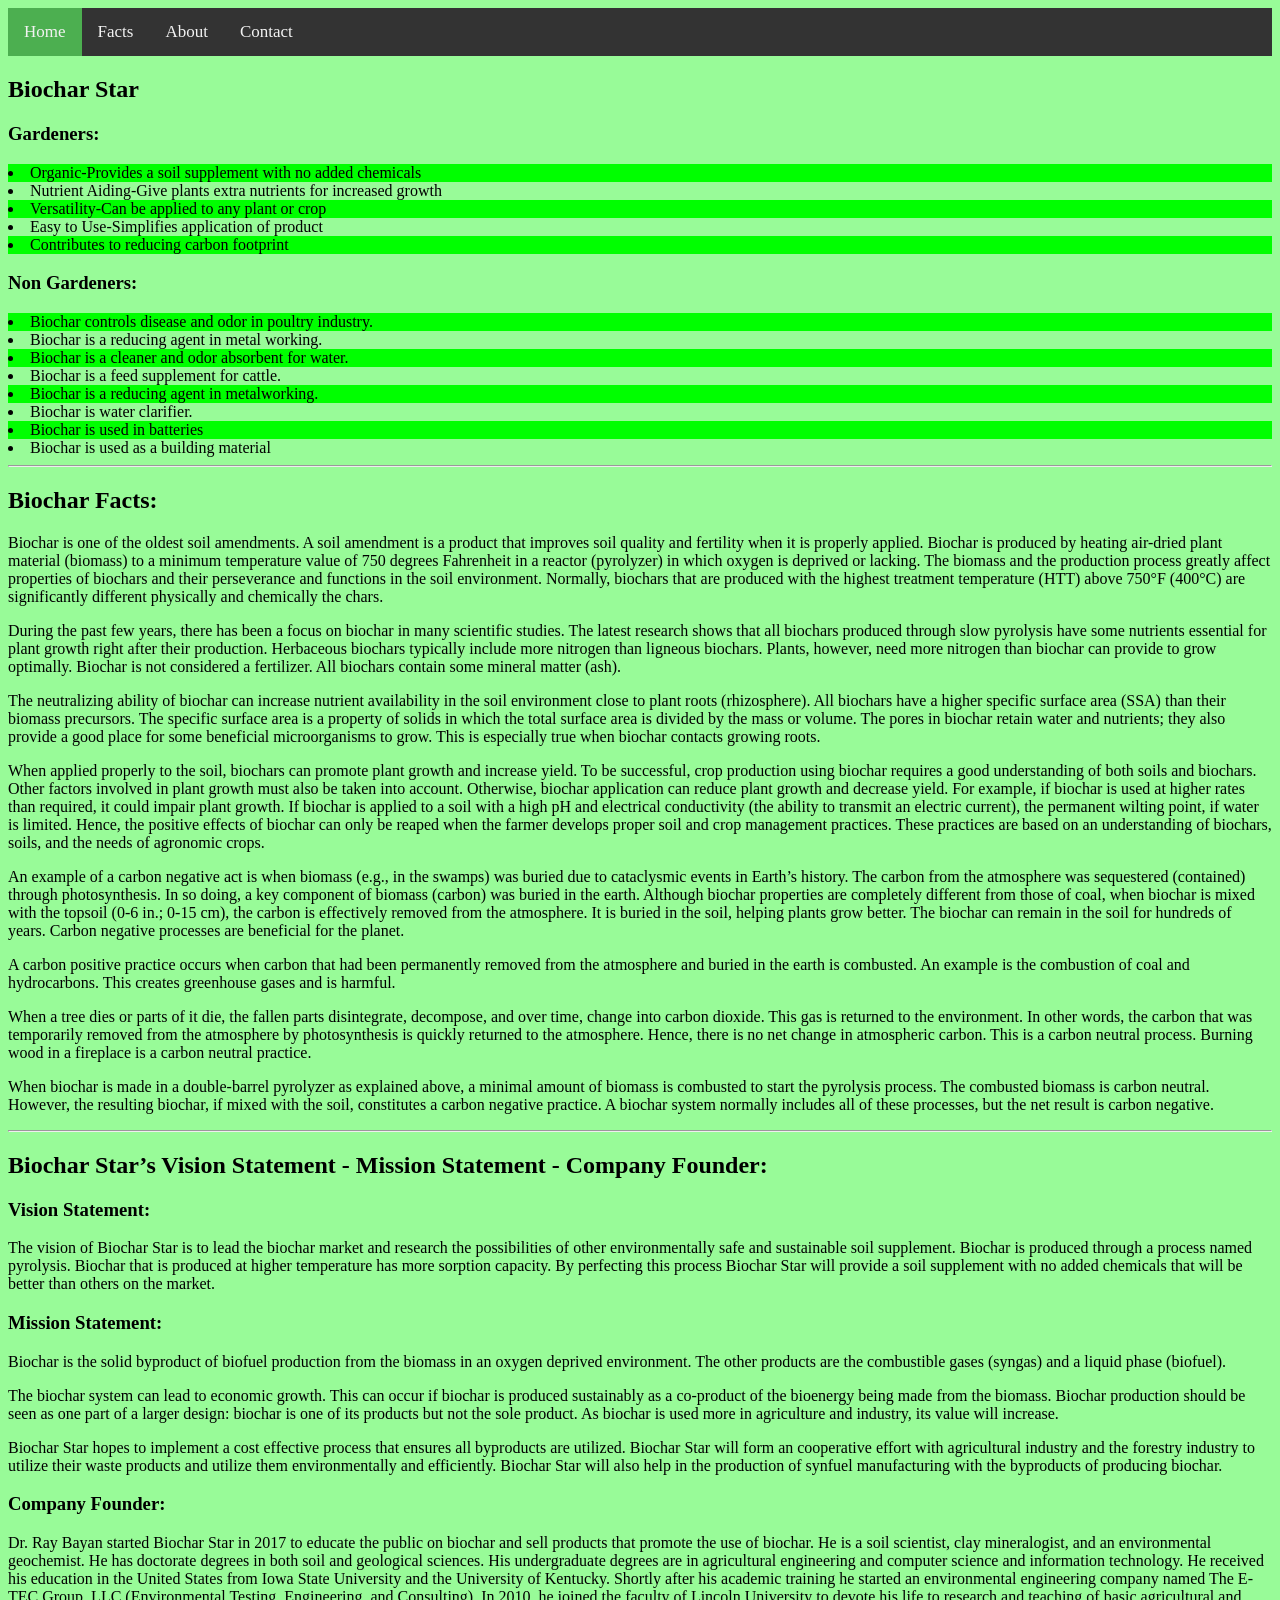
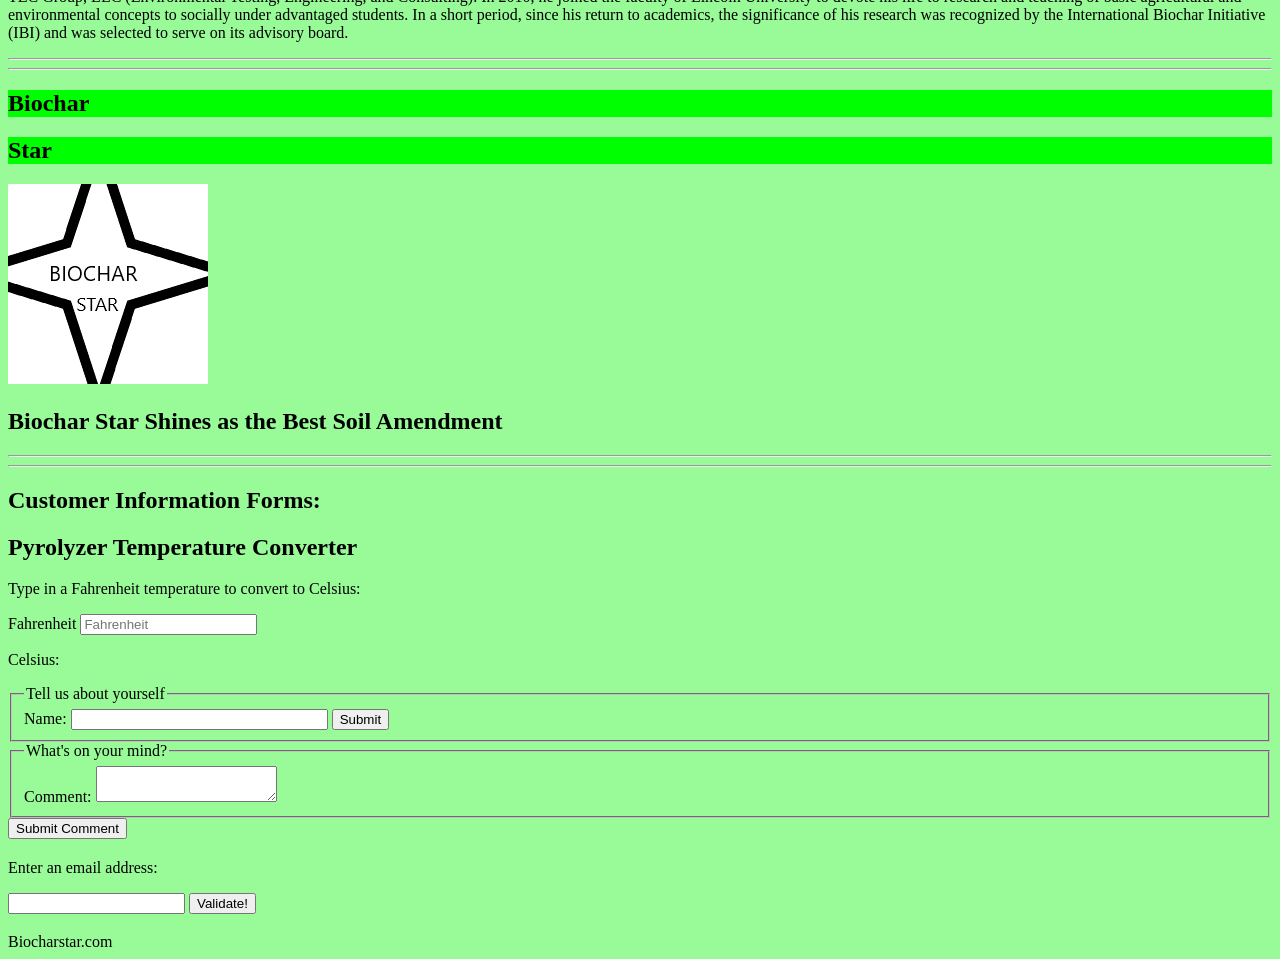
==== commit 68ffbe94: "Update index.html" ====
--- a/index.html
+++ b/index.html
@@ -183,7 +183,7 @@
 
 
 <!Media query requirement met of changing layout from large to small displays to improve user interaction by hiding texts on small screens.>
-<div class="hide"><h2>Biochar Star Shines as the Best Soil Amemdment</h2>
+<div class="hide"><h2>Biochar Star Shines as the Best Soil Amendment</h2>
 </div> 
 
 <hr> </hr>         
